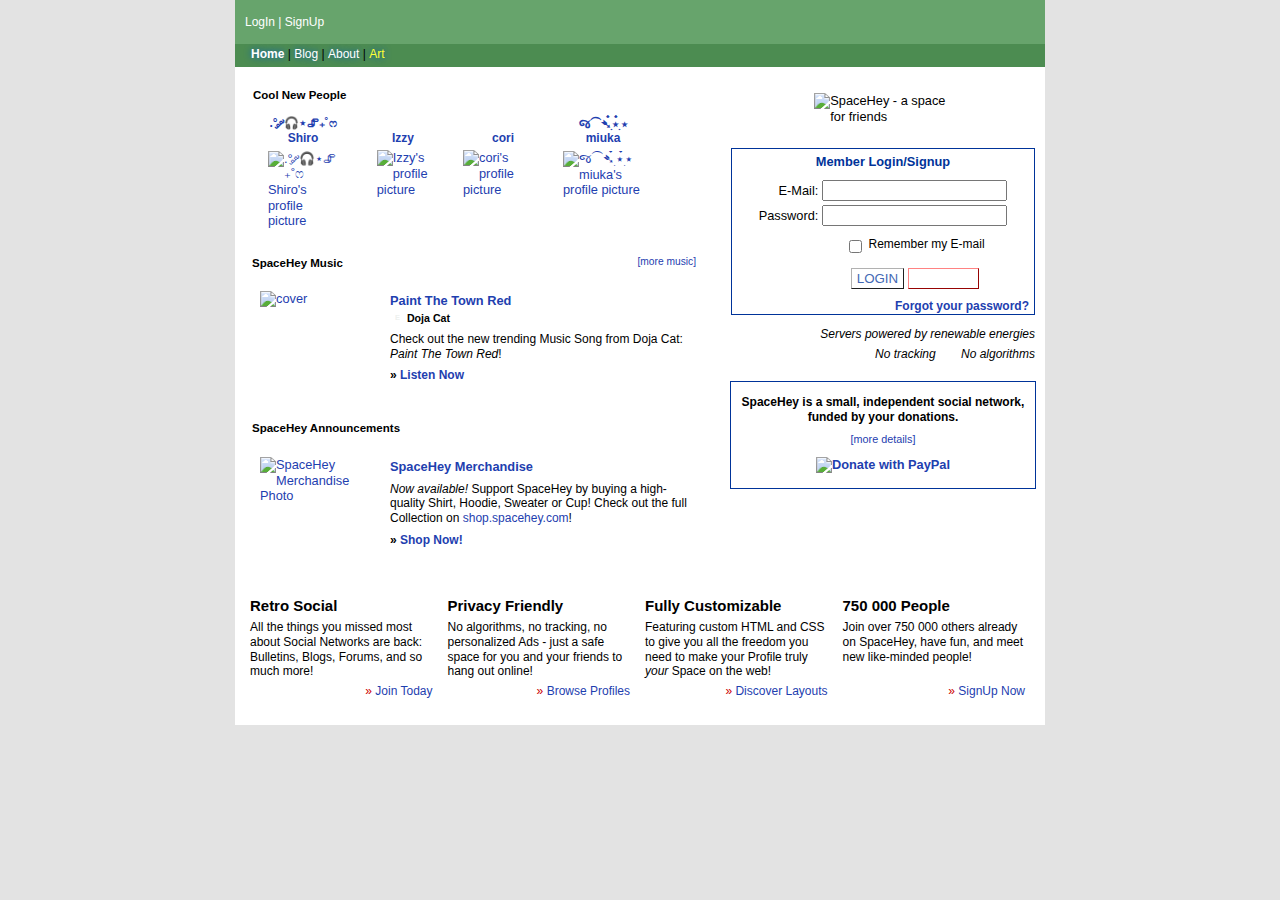
==== index.html @ d5c13c70 "Add files via upload" ====
<!DOCTYPE html>
<html lang="en">

<head>
    <meta charset="UTF-8">
    <meta name="viewport" content="width=device-width, initial-scale=1.0">
    <title>ChatWave</title>
    <link rel="stylesheet" href="style.css">
</head>

<body>
    <div class="container">
        <nav class="">
            <div class="top">
                <!-- LOGO GOES HERE --> 

                
                <div class="right">
         <a
                        href="https://spacehey.com/login">LogIn</a> | <a href="https://spacehey.com/signup">SignUp</a>
                </div>
            </div>
            <ul class="links">
                <li class="active"><a href="https://spacehey.com">Home</a></li>
            
                <li class=""><a href="https://blog.spacehey.com">Blog</a></li>
        
                <li class=""><a href="https://spacehey.com/about">About</a></li>
                <li class="special "><a href="https://spacehey.com/artproject">Art </a></li>
            </ul>
        </nav>
        <main>

            <div class="row home">
                <div class="col w-60 left">
                    <div class="new-people cool">
                        <div class="top">
                            <h4>Cool New People</h4>
                        </div>
                        <div class="inner">
                            <div class="person ">
                                <a href="/profile?id=2048120">
                                    <p>.° ༘🎧⋆🖇₊˚ෆ Shiro</p>
                                </a>
                                <a href="/profile?id=2048120">
                                    <img class="pfp-fallback"
                                        src="https://cdn.spacehey.net/profilepics/2048120_76367fc8b429a48a3761eb9b5599faeb.jpg?token=YeTMiJbLq3IXNSFOeF30-YTPca_h17MbfkDUpRowHTA&amp;expires=1696441827"
                                        alt="       .° ༘🎧⋆🖇₊˚ෆ Shiro's profile picture" loading="lazy"
                                        style="aspect-ratio: 506/577;">
                                </a>
                            </div>
                            <div class="person ">
                                <a href="/profile?id=2048115">
                                    <p>Izzy</p>
                                </a>
                                <a href="/profile?id=2048115">
                                    <img class="pfp-fallback"
                                        src="https://cdn.spacehey.net/profilepics/2048115_82c197226a8396f71a02c48d770df6ad.png?token=TdQsZycDjAIN3IN2GmFtjfQ1FhR-wleka-ARvsVGndU&amp;expires=1696441116"
                                        alt="Izzy's profile picture" loading="lazy" style="aspect-ratio: 841/1280;">
                                </a>
                            </div>
                            <div class="person ">
                                <a href="/profile?id=2048112">
                                    <p>cori</p>
                                </a>
                                <a href="/profile?id=2048112">
                                    <img class="pfp-fallback"
                                        src="https://cdn.spacehey.net/profilepics/2048112_8a1ff88d1487cd061f3337055797cbff.jpg?token=tKjZxolqQvlxN0RHa3K9G4VCw0I8taYu0iXeh86ezY4&amp;expires=1696441250"
                                        alt="cori's profile picture" loading="lazy" style="aspect-ratio: 1/1;">
                                </a>
                            </div>
                            <div class="person ">
                                <a href="/profile?id=2048107">
                                    <p>જ⁀➴๋࣭ ⭑๋࣭ ⭑ miuka</p>
                                </a>
                                <a href="/profile?id=2048107">
                                    <img class="pfp-fallback"
                                        src="https://cdn.spacehey.net/profilepics/2048107_8e593bd131e3c8d901274c49c9c6f246.jpg?token=NCGLLhrSsnpsQ0UXx98KO2MPZ852Ai385l9K06k4wHk&amp;expires=1696440265"
                                        alt="જ⁀➴๋࣭ ⭑๋࣭ ⭑ miuka's profile picture" loading="lazy"
                                        style="aspect-ratio: 184/183;">
                                </a>
                            </div>
                            <div class="view-more d-hide">
                                <a href="/browse?view=new">
                                    <p>[view more]</p>
                                </a>
                            </div>
                        </div>
                    </div>
                    <div class="music">
                        <div class="heading">
                            <h4>SpaceHey Music</h4>
                            <a class="more" href="/topmusic">[more music]</a>
                        </div>
                        <div class="inner">
                            <div class="cover">
                                <a href="/topmusic">
                                    <img src="https://external-media.spacehey.net/media/s-ws7O3nc_0jGQrc06jNdRnuEeRCltymVsqBj6VGtFbs=/https://is1-ssl.mzstatic.com/image/thumb/Music126/v4/f6/b9/54/f6b95454-c286-e9b0-9960-82fd8eae8264/196871274104.jpg/200x200bb.jpg"
                                        alt="cover" loading="lazy">
                                </a>
                            </div>
                            <div class="details">
                                <h4><a href="/topmusic">Paint The Town Red</a></h4>
                                <h5>
                                    <span class="ex" title="Explict">E</span>Doja Cat
                                </h5>
                                <p>
                                    Check out the new trending Music Song from Doja Cat: <i>Paint The Town Red</i>!
                                </p>
                                <p><b>» <a href="/topmusic">Listen Now</a></b></p>
                            </div>
                        </div>
                    </div>
                    <div class="specials">
                        <div class="heading">
                            <h4>SpaceHey Announcements</h4>
                        </div>
                        <div class="inner">
                            <div class="image">
                                <a href="https://shop.spacehey.com/">
                                    <img src="https://static.spacehey.net/img/shop/slides/merch1.jpg"
                                        alt="SpaceHey Merchandise Photo" loading="lazy">
                                </a>
                            </div>
                            <div class="details" lang="en">
                                <h4><a href="https://shop.spacehey.com/">SpaceHey Merchandise</a></h4>
                                <p><i>Now available!</i> Support SpaceHey by buying a high-quality Shirt, Hoodie,
                                    Sweater or Cup! <span class="m-hide">Check out the full Collection on <a
                                            href="https://shop.spacehey.com/">shop.spacehey.com</a>!</span></p>
                                <p><b>» <a href="https://shop.spacehey.com/">Shop Now!</a></b></p>
                            </div>
                        </div>
                    </div>
                </div>
                <div class="col right">
                    <div class="welcome">
                        <img class="logo-fallback" src="https://static.spacehey.net/img/logo_optimized.svg"
                            alt="SpaceHey - a space for friends" style="aspect-ratio: 55/14;">
                    </div>
                    <div class="box">
                        <h4>Member Login/Signup</h4>
                        <form action="https://auth.spacehey.com" method="post" name="theForm" id="theForm">
                            <input name="client_id" type="hidden" value="web">
                            <table>
                                <tbody>
                                    <tr class="email">
                                        <td class="label"><label for="email">E-Mail:</label></td>
                                        <td class="input"><input type="email" name="email" id="email"
                                                autocomplete="email" value="" required=""></td>
                                    </tr>
                                    <tr class="password">
                                        <td class="label"><label for="password">Password:</label></td>
                                        <td class="input"><input name="password" type="password" id="password"
                                                autocomplete="current-password" required=""></td>
                                    </tr>
                                    <tr class="remember">
                                        <td></td>
                                        <td>
                                            <input type="checkbox" name="remember" value="yes" id="checkbox">
                                            <label for="checkbox">Remember my E-mail</label>
                                        </td>
                                    </tr>
                                    <tr class="buttons">
                                        <td></td>
                                        <td>
                                            <button type="submit" class="login_btn" name="action"
                                                value="login">Login</button>
                                            <button type="submit" class="signup_btn" name="action" value="signup">Sign
                                                Up!</button>
                                        </td>
                                    </tr>
                                </tbody>
                            </table>
                        </form>
                        <a class="forgot" href="/reset">Forgot your password?</a>
                    </div>

                    <div class="value-info">
                        <p>
                            <i>
                                <img src="https://static.spacehey.net/icons2/plant.png" class="icon" aria-hidden="true"
                                    loading="lazy" alt=""> Servers powered by renewable energies
                            </i>
                        </p>
                        <p>
                            <i>
                                <img src="https://static.spacehey.net/icons2/lock.png" class="icon" aria-hidden="true"
                                    loading="lazy" alt=""> No tracking
                                <img src="https://static.spacehey.net/icons2/do_not_disturb.png" class="icon"
                                    aria-hidden="true" loading="lazy" alt=""> No algorithms
                            </i>
                        </p>
                    </div>

                    <div class="indie-box">
                        <p>
                            SpaceHey is a small, independent social network, funded by your donations.
                        </p>
                        <p>
                            <a href="/support" class="more-details">[more details]</a>
                        </p>
                        <a class="donate-link" href="https://www.paypal.com/donate/?hosted_button_id=N8SEE3KK4C538"
                            target="_blank" rel="noopener">
                            <img class="donate-btn" src="https://static.spacehey.net/img/paypal_donate_with_cards.png"
                                loading="lazy" title="PayPal - The safer, easier way to pay online!"
                                alt="Donate with PayPal">
                        </a>
                    </div>

                </div>
            </div>
            <div class="row info-area">
                <div class="col info-box">
                    <h3>Retro Social</h3>
                    <p>All the things you missed most about Social Networks are back: Bulletins, Blogs, Forums, and so
                        much more!</p>
                    <p class="link">» <a href="/signup" title="Join SpaceHey Today">Join Today</a></p>
                </div>
                <div class="col info-box">
                    <h3>Privacy Friendly</h3>
                    <p>No algorithms, no tracking, no personalized Ads - just a safe space for you and your friends to
                        hang out online!</p>
                    <p class="link">» <a href="/browse" title="Browse SpaceHey Profiles">Browse Profiles</a></p>
                </div>
                <div class="col info-box">
                    <h3>Fully Customizable</h3>
                    <p>Featuring custom HTML and CSS to give you all the freedom you need to make your Profile truly
                        <i>your</i> Space on the web!</p>
                    <p class="link">» <a href="https://layouts.spacehey.com"
                            title="Discover custom SpaceHey Layouts">Discover Layouts</a></p>
                </div>
                <div class="col info-box">
                    <h3>750 000 People</h3>
                    <p>Join over 750 000 others already on SpaceHey, have fun, and meet new like-minded people!</p>
                    <p class="link">» <a href="/signup" title="Sign Up for SpaceHey">SignUp Now</a></p>
                </div>
            </div>

        </main>
        
    </div>
    <script src="script.js"></script>
</body>

</html>
---- style.css ----
*{
    box-sizing: border-box;
  }
  html{
    line-height: 1.225;
  }
  html, body{
    margin: 0;
    padding: 0;
  }
  body{
    background-color: #e3e3e3;
    font-family: verdana, arial, sans-serif, helvetica;
  }
  .container{
    width: 810px;
    max-width: 100%;
    margin: 0 auto 10px;
  }
  time.ago{
    opacity: 0;
  }
  .soon{
    opacity: 0.7;
  }
  details summary{
    cursor: pointer;
    user-select: none;
  }
  a{
    color: #1E40AF;
    text-decoration: none;
  }
  a:hover,
  a:active,
  .blog-entry .kudos-btn:hover,
  .blog-entry .kudos-btn:active{
    color: #c00;
    text-decoration: underline;
  }
  p, ol li, ul:not(nav .links):not(footer .links) li{
    font-size: 0.875em;
    font-size: max(0.875em, 12px);
  }
  ol li ol li{
    font-size: 100%;
  }
  ul{
    padding-left: 20px;
  }
  nav{
    color: white;
    font-size: 72%;
    font-size: max(72%, 12px);
  }
  .nav-info{
    background: #f9c56c;
    color: black;
    padding: 12px 10px;
    font-weight: bold;
  }
  .nav-info p{
    margin: 0;
  }
  .nav-info.light{
    background: #fcdbb8;
    background: var(--even-lighter-orange);
  }
  nav .top{
    background: #67A46C;
    padding: 15px 10px 14px 10px;
    display: flex;
    position: relative;
  }
  nav .top a{
    text-decoration: none;
    color: inherit;
  }
  nav .top a:hover{
    text-decoration: underline;
  }
  nav .top div{
    display: inline-block;
    vertical-align: top;
  }
  nav .top .left a{
    text-decoration: none;
    color: inherit;
  }
  nav .top .left img{
    margin: 0 0 0 6px;
  }
  nav .top .left .logo{
    width: 165px;
    height: 42px;
  }
  nav .top .left .logo.april-fools:hover{
    animation: rotate 6s infinite linear;
  }
  @keyframes rotate{
    from{
      transform: rotate(0deg);
    }
    to{
      transform: rotate(-359deg);
    }
  }
  nav .top .left .christmas,
  nav .top .left .special-icon{
    height: 42px;
    width: auto;
  }
  nav .top .center{
    text-align: center;
    flex: 1;
  }
  nav .top .center form{
    margin-top: -2px;
    width: 100%;
  }
  nav .top .right{
    text-align: right;
  }
  nav .top .right .support-right{
    margin-top: 5px;
  }
  nav .links{
    background-color: #4c8c51;
    padding: 3.5px 16px;
  }
  nav .links .icon{
    vertical-align: -0.41em;
  }
  nav .links,
  footer .links{
    margin: 0;
    list-style: none;
  }
  footer .links{
    font-size: 0.875em;
    margin: 16px 0 5px 0;
    padding: 0;
    text-align: center;
  }
  nav .links li,
  footer .links li{
    display: inline-block;
  }
  nav .links li.active a{
    font-weight: bold;
  }
  nav .links li:not(:last-child)::after,
  footer .links li:not(:last-child)::after{
    content: " | ";
    color: black;
  }
  nav .links li{
    min-height: 1.4em;
  }
  nav .links a{
    text-decoration: none;
    color: white;
    text-shadow: 0 0 7px #095DC3; /*to improve the color contrast*/
    font-size: 0.98em;
    font-size: max(0.98em, 12px);
  }
  nav .links a:hover{
    text-decoration: underline;
    color: #040c5c;
  }
  nav .links .special a{
    color: #ffff33;
  }
  main{
    background: white;
    color: black;
    padding: 6px 0px;
    font-size: 80%;
  }
  main .left,
  main .right{
    padding: 10px;
  }
  footer{
    text-align: center;
    font-size: 70%;
    margin: 10px 0 10px;
    padding: 10px 5px;
    background-color: #e3e3e3;
    background-color: var(--gray);
  }
  footer img{
    display: inline-block;
    vertical-align: middle;
  }
  footer p{
    vertical-align: middle;
    margin: 10px 0 5px 0;
    font-size: 90%;
  }
  footer .copyright{
    font-size: 80%;
    text-decoration: underline;
    text-decoration-thickness: 0.5px;
  }
  .welcome{
    background: #34D399;
    background: var(--green);
    background-position: center center;
    background-size: cover;
    padding: 5px;
    margin: 0 0 10px 0;
  }
  .welcome img{
    margin: 5px auto;
    height: 35px;
    max-width: 100%;
    display: block;
  }
  .welcome.standalone{
    margin: 0 auto 15px auto;
    width: 300px;
  }
  .indie-box{
    outline: 1px solid #039;
    border: 8px solid var(--even-lighter-blue);
    margin: 20px 0 10px 0;
    padding: 5px 5px 15px 5px;
    text-align: center;
    font-weight: bold;
  }
  .indie-box p{
    margin: 8px 0 0 0;
  }
  .indie-box .more-details{
    font-size: 90%;
    font-weight: normal;
  }
  .indie-box .donate-link{
    display: block;
  }
  .indie-box .donate-btn{
    width: 135px;
    max-width: 100%;
    margin-top: 10px;
    aspect-ratio: 147/47;
  }
  .box{
    text-align: center;
    border: 1px solid #039;
    margin: 0 0 10px 0;
    padding: 5px 5px 15px 5px;
    color: #039;
  }
  .box.standalone{
    width: 300px;
    max-width: 100%;
    margin: 0 auto;
  }
  .box h4,
  .box p{
    margin: 0;
    padding: 0;
  }
  .box td.label{
    min-width: 61px;
  }
  .box label{
    color: black;
  }
  .box form table{
    margin-left: auto;
    margin-right: auto;
    max-width: 100%;
  }
  .box .remember td,
  .box .buttons td{
    padding-bottom: 8px;
  }
  .box .email td,
  .box .password td{
    text-align: right;
  }
  .box .email input,
  .box .password input{
    width: 100%;
    max-width: 100%;
  }
  .box .email td{
    padding-top: 8px;
  }
  .box .password td{
    padding-bottom: 8px;
  }
  .box .remember,
  .box .forgot{
    font-size: 80%;
    font-size: max(80%, 12px);
  }
  .box .remember label{
    vertical-align: top;
  }
  .box .forgot{
    float: right;
    text-align: right;
    font-weight: bold;
    display: block;
  }
  .box button{
    text-transform: uppercase;
    padding: 2px 5px;
    cursor: pointer;
    border-width: 1px;
    border-style: solid;
  }
  .login_btn{
    background: white;
    border-color: #B1B1B1 #1F1F1F #1F1F1F #B1B1B1;
    color: #4368B4;
  }
  .signup_btn,
  .login_btn.standalone{
    font-weight: bold;
    background: #ED0707;
    background: var(--dark-orange);
    border-color: #ff8282 #960303 #960303 #ff8282;
    color: white;
  }
  .login_btn.standalone,
  .signup_btn.standalone{
    width: 100%;
  }
  .home .new-people,
  .user-home .new-people,
  .home .spa{
    margin-right: 8px;
  }
  .invite-tip{
    font-size: 0.8em;
    display: inline-block;
    margin: 0;
  }
  
  .value-info .icon{
    height: 1.2em;
    width: 1.2em;
    vertical-align: -0.25em;
    margin-left: .3em;
  }
  .value-info p{
    text-align: right;
  }
  .value-info p:not(:first-child){
    margin-top: 5px;
  }
  .value-info p:not(:last-child){
    margin-bottom: 5px;
  }
  
  .new-people{
    border: 1px solid #f9c56c;
    border: 1px solid var(--light-orange);
  }
  .new-people .top{
    background-color: #f9c56c;
    background-color: var(--light-orange);
    overflow-wrap: break-word;
    word-break: break-word;
  }
  .new-people .top,
  .new-people .inner{
    padding: 4px 8px;
  }
  .new-people h4,
  .new-people p{
    margin: 0;
    padding: 0;
  }
  .new-people p{
    font-weight: bold;
    width: 100%;
    text-align: center;
    overflow-wrap: break-word;
    word-break: break-word;
  }
  .new-people.cool .inner{
    display: flex;
    overflow-x: auto;
  }
  .new-people .person{
    margin: 5px 10px;
    width: 80px;
    min-height: 100px;
    display: inline-block;
    align-self: flex-end;
  }
  .new-people .person img:not(.icon){
    max-width: 80px;
    max-height: 80px;
    margin: 5px auto 0 auto;
    display: block;
  }
  .new-people .view-more{
    margin: 5px 10px;
    min-width: 80px;
    min-height: 100px;
    display: inline-block;
    display: flex;
    justify-content: center;
    align-items: center;
  }
  .spa{
    border: 2px solid #BFDBFE;
    border: 2px solid var(--even-lighter-blue);
    margin: 14px 0 3px 0;
  }
  .spa .heading{
    background: #BFDBFE;
    background: var(--even-lighter-blue);
    padding: 2px 7px;
  }
  .spa.orange{
    border: 2px solid #f9c56c;
    border: 2px solid var(--light-orange);
  }
  .spa.orange .heading{
    background: #f9c56c;
    background: var(--light-orange);
  }
  .spa .heading h4{
    margin: 0;
    display: inline-block;
  }
  .spa:not(.specials) .inner{
    padding: 6px 5px 3px 5px;
  }
  .spa:not(.specials) .inner img{
    width: 100%;
    cursor: pointer;
  }
  .spa.specials .inner .details{
    min-height: 106px;
    margin-right: 0;
  }
  .user-home .spa.specials .inner .details{
    font-size: 97%;
  }
  .music .heading,
  .specials .heading,
  .bulletin-preview .heading,
  .blog-sub-preview .heading{
    background: #BFDBFE;
    background: var(--even-lighter-blue);
    padding: 5px 7px;
    margin: 10px 8px 10px 0;
  }
  .spa.specials .heading{
    margin: 0 0 5px 0;
  }
  .spa.specials .inner{
    padding: 6px 13px 10px 13px;
  }
  .user-home .specials:not(.spa) .heading,
  .user-home .bulletin-preview .heading,
  .user-home .blog-sub-preview .heading{
    margin: 25px 0 10px 0;
  }
  .user-home .specials.spa{
    margin-top: 25px;
  }
  .user-home .blog-sub-preview{
    margin-bottom: 18px;
  }
  .user-home .blog-sub-preview .blog-entries{
    padding: 0 7px;
  }
  .music .heading a.more,
  .specials .heading a.more,
  .friends .heading a.more,
  .new-people .top a.more,
  .bulletin-preview .heading a.more,
  .blog-sub-preview .heading a.more,
  .spa .heading .spa-info{
    float: right;
    margin-top: 1px;
    font-size: 80%;
  }
  .music .heading h4,
  .specials .heading h4,
  .new-people .top h4,
  .bulletin-preview .heading h4,
  .blog-sub-preview .heading h4{
    margin: 0;
    font-size: 0.9em;
    display: inline-block;
  }
  .bulletin-preview table{
    margin-bottom: 15px;
  }
  .music .inner,
  .specials .inner{
    padding: 6px 15px 10px 15px;
    min-height: 120px;
  }
  .music .inner .cover,
  .specials .inner .image{
    float: left;
    margin: 0 20px 5px 0;
    display: block;
  }
  .music .inner .cover img,
  .specials .inner .image img{
    width: 110px;
    max-width: 100%;
    display: block;
    aspect-ratio: 1/1;
  }
  .specials .inner .image.tall img{
    width: auto;
    height: 110px;
    aspect-ratio: unset;
  }
  .music .inner .details,
  .specials .inner .details{
    margin: 0 7px 0 0;
    display: block;
  }
  .music .inner .details h4,
  .specials .inner .details h4{
    margin: 2px 0 0 0;
  }
  .specials .inner h4.inner-heading{
    margin: 0 0 10px 0;
  }
  .music .inner .details h5,
  .specials .inner .details h5{
    margin: 3px 0 0 0;
  }
  .music .inner .details p,
  .specials .inner .details p{
    margin: 7px 0 0 0;
  }
  .info-area{
    padding: 10px;
    width: 100%;
  }
  .info-box{
    border: 1px solid #1E40AF;
    border: 1px solid var(--darker-blue);
    background: #BFDBFE;
    background: var(--even-lighter-blue);
    padding: 5px 5px 30px 5px;
    position: relative;
  }
  .info-box:not(:last-child){
    border-right-width: 0px;
  }
  .info-box p{
    font-size: 90%;
    font-size: max(90%, 12px);
    margin: 0;
  }
  .info-box h3{
    color: #1E40AF;
    color: var(--darker-blue);
    margin: 0;
    margin-bottom: 5px;
  }
  .info-box .link{
    text-align: right;
    margin-top: 10px;
    position: absolute;
    bottom: 10px;
    right: 10px;
  }
  .info-box .link:not(a){
    color: #c00;
  }
  .updates{
    padding: 0;
    margin: 0;
    list-style: none;
  }
  .updates li{
    margin: 0 0 10px 0;
    display: list-item;
    list-style-type: "Â»";
    padding-inline-start: 1ch;
  }
  
  .profile h1{
    font-size: 1.5em;
    margin: 0 0 10px 0;
  }
  .general-about .profile-pic{
    display: block;
    float: left;
    margin: 0 15px 8px 0;
    height: 160px;
  }
  .general-about .profile-pic img{
    max-width: 160px;
    max-height: 160px;
  }
  .general-about .details{
    display: block;
  }
  .general-about .details.below{
    width:100%;
    display: inline-block;
  }
  .profile .mood{
    width: 100%;
    display: inline-block;
  }
  .profile .mood p{
    margin: 0 0 8px 0;
  }
  .profile .contact,
  .profile .url-info,
  .profile .table-section,
  .setting-section,
  .home-actions{
    width: 100%;
    border: 2px solid #60A5FA;
    border: 2px solid var(--lighter-blue);
    margin: 10px 0;
  }
  .setting-section{
    margin: 15px 0;
  }
  .profile .contact .heading,
  .profile .table-section .heading,
  .setting-section .heading,
  .home-actions .heading{
    background: #60A5FA;
    background: var(--lighter-blue);
    color: white;
    padding: 2px 7px;
  }
  .profile .contact .heading h4,
  .profile .table-section .heading h4,
  .profile .blurbs .heading h4,
  .profile .friends .heading h4,
  .blog-entry .comments .heading h4,
  .bulletin .comments .heading h4,
  .home-actions .heading h1,
  .setting-section .heading h4,
  .statistics .heading h4{
    margin: 0;
    display: inline-block;
  }
  .profile .contact .f-row{
    margin: 7px;
    font-weight: bold;
    font-size: 0.875em;
  }
  .profile .url-info{
    padding: 4px 7px;
  }
  .profile .url-info p{
    font-size: 100%;
    margin: 0;
    word-break: break-all;
  }
  .profile .url-info.view-full-profile{
    text-align: center;
  }
  table.details-table{
    width: 100%;
  }
  .details-table td:first-child{
    background: #BFDBFE;
    background: var(--even-lighter-blue);
    color: #1D4ED8;
    color: var(--logo-blue);
    font-weight: bold;
    width: 33%;
  }
  .details-table td{
    background: #DBEAFE;
    background: var(--lightest-blue);
    vertical-align: top;
  }
  .details-table.left-big td:first-child{
    width: unset;
  }
  .details-table.left-big td{
    width: 33%;
  }
  .details-table td p{
    margin: 0;
    overflow-wrap: break-word;
    word-break: break-word;
  }
  
  .details-table td *{
    max-width: 100%;
  }
  .profile .blurbs{
    margin: 20px 0;
  }
  .profile .blurbs .heading,
  .profile .friends .heading{
    background: #f9c56c;
    background: var(--light-orange);
    color: #ED0707;
    color: var(--dark-orange);
    padding: 2px 7px;
  }
  .blog-entry .comments .heading,
  .bulletin .comments .heading{
    padding: 10px 7px;
    border-top: 2px solid rgba(0, 0, 0, 0.4);
    margin-top: 10px;
  }
  .blog-category .right h2{
    overflow-wrap: break-word;
    word-break: break-word;
  }
  .edit-link{
    font-size: 90%;
  }
  .edit-link.right-side{
    text-align: right;
    margin: 3px 5px 4px 5px;
  }
  
  .settings-sessions-table{
    margin: 10px 0 0 0;
    width: 100%;
    text-align: left;
    overflow-x: auto;
    white-space: nowrap;
  }
  
  .logout-btn,
  .blog-entry .kudos-btn{
    background: none !important;
    border: none;
    padding: 0 !important;
    cursor: pointer;
    user-select: text;
    text-decoration: none;
    color: #1E40AF;
    color: var(--darker-blue);
  }
  .logout-btn,
  .logout-form{
    color: white;
    display: inline-block;
    font-size: 100%;
  }
  .logout-btn{
    font-family: revert;
  }
  .logout-btn:hover,
  .logout-btn:active{
    color: inherit;
    text-decoration: underline;
  }
  .profile .blurbs .inner,
  .profile .friends .inner,
  .blog-entry .comments .inner,
  .bulletin .comments .inner,
  .setting-section .inner{
    padding: 7px;
  }
  .setting-section .inner p:last-child{
    margin-bottom: 0;
  }
  .profile .blurbs .section{
    margin-bottom: 14px;
  }
  .profile .blurbs .section h4{
    margin: 0;
    color: #ED0707;
    color: var(--dark-orange);
  }
  .profile .blurbs .section p,
  .profile .friends p,
  .blog-entry .comments p,
  .bulletin .comments p{
    margin: 0 0 8px 0;
  }
  .profile .friends .person{
    width: 105px;
    display: inline-block;
    padding: 0 10px 15px 0;
  }
  .profile .friends .person p{
    color: #666666;
    font-weight: bold;
    width: 100%;
    overflow-wrap: break-word;
    word-break: break-word;
    font-size: 100%;
    text-align: center;
  }
  .profile .friends .person img:not(.icon){
    max-width: 95px;
    max-height: 95px;
    display: block;
    margin: 0 auto;
  }
  .count{
    color: #D32626;
  }
  .comment-replies{
    padding: 0 5px;
    border: 5px solid white;
    margin-top: 10px;
  }
  .comment-reply{
    padding: 10px 5px;
  }
  .comment-reply:not(:first-child){
    border-top: 1px solid black;
  }
  .comment-reply p{
    margin: 0;
  }
  table.comments-table,
  table.music-table,
  table.bulletin-table,
  table.forum-table,
  table.groups-table{
    width: 100%;
    overflow-wrap: break-word;
    word-break: break-word;
  }
  table.forum-table,
  table.groups-table,
  table.bulletin-table{
    border-collapse: collapse;
    border-spacing: 0;
  }
  .forum-table th,
  .forum-table td,
  .groups-table th,
  .groups-table td,
  .bulletin-table th,
  .bulletin-table td{
    border: 1px solid black;
    padding: 7px;
  }
  .forum-table th.subject,
  .forum-table td.subject,
  .groups-table th.name,
  .groups-table td.name{
    width: 100%;
  }
  .groups-table td.name{
    text-align: left;
    vertical-align: top;
  }
  .groups-table td.name p{
    margin: 3px 10px;
  }
  .forum-table th:not(.subject),
  .forum-table td:not(.subject),
  .groups-table th:not(.name),
  .groups-table td:not(.name){
    width: auto;
    white-space: nowrap;
  }
  .comments-table p,
  .music-table p,
  .bulletin-table p,
  .forum-table p,
  .groups-table p{
    font-size: 100%;
  }
  .bulletin-table .user-info{
    width: 34%;
  }
  .forum-table .user-info{
    width: 70px;
    max-height: 70px;
    padding: 0;
  }
  .forum-table .user-info .profile-pic{
    max-width: 70px;
    max-height: 70px;
    vertical-align: bottom; /* to hide gap from link */
  }
  .forum-table tr.topic-closed{
    opacity: 0.8;
    font-style: italic !important;
  }
  .forum-table th.subject,
  .forum-table td.subject{
    position: relative;
  }
  .forum-table .pinned{
    font-size: 0.8em;
    color: #332c25;
    margin-top: 2.4px;
    display: inline-block;
    font-weight: bold;
    font-style: italic;
    position: absolute;
    top: 2px;
    left: 4px;
  }
  .forum-table .pinned .icon{
    height: 1.3em;
    width: 1.3em;
    vertical-align: top;
  }
  .topic-closed-message{
    overflow: hidden;
    text-align: center;
    color: #545454;
    color: var(--darker-gray);
  }
  .topic-closed-message h5{
    margin: 18px 0 0 0;
    font-weight: normal;
  }
  .topic-closed-message h3{
    margin: 4px 0 27px 0;
  }
  .topic-closed-message a{
    color: black;
  }
  .groups-table .group-info{
    width: 90px;
    max-height: 90px;
    padding: 0;
  }
  .groups-table .group-info .group-pic{
    max-width: 90px;
    max-height: 90px;
    vertical-align: bottom; /* to hide gap from link */
  }
  .bulletin-table p{
    margin: 5px 0;
  }
  .bulletin-table:not(.preview) .user-info p{
    margin: 0 0 5px 0;
  }
  .bulletin-table td.subject{
    width: 100%;
  }
  .bulletin-table td:not(.subject):not(.user-info){
    white-space: nowrap;
  }
  .bulletin-table td{
    text-align: center;
    vertical-align: top;
    overflow-wrap: break-word;
    word-break: break-word;
  }
  .forum-table td,
  .groups-table td{
    text-align: center;
    overflow-wrap: break-word;
    word-break: break-word;
  }
  .forum-table td.reply-count,
  .groups-table td.member-count{
    font-size: 110%;
  }
  .comments-table td:first-child,
  .music-table td:first-child{
    background: #f9c56c;
    background: var(--light-orange);
    text-align: center;
    font-weight: bold;
    width: 38%;
  }
  .comments-table td,
  .music-table td{
    background: #fcdbb8;
    background: var(--even-lighter-orange);
    vertical-align: top;
  }
  .comments-table td:first-child img:not(.icon){
    width: 90px;
    max-width: 100%;
    max-height: 200px;
  }
  .bulletin-table td:first-child img:not(.icon){
    width: 80px;
    max-width: 100%;
    max-height: 150px;
  }
  .comments-table td pre,
  .music-table td pre{
    white-space: pre-wrap;
  }
  .comments-table td *,
  .bulletin-table td *{
    max-width: 100%;
  }
  .comments-table .report{
    font-size: 0.7em;
    float: right;
    margin: 8px 5px !important;
  }
  .comments-table .pinned{
    font-size: 0.8em;
    float: right;
    color: #332c25;
    margin-top: 2.4px;
    font-weight: bold;
    font-style: italic;
  }
  .comments-table .pinned .icon{
    height: 1.3em;
    width: 1.3em;
    vertical-align: top;
  }
  .music-table .cover{
    width: 140px;
    max-width: 100%;
  }
  .music-table .copyright{
    font-size: 58%;
    opacity: 0.8;
  }
  .music-table .music-button,
  .featured-playlist .music-button{
    text-decoration: none;
  }
  .music-table .music-button img,
  .featured-playlist .music-button img{
    width: 115px;
    max-width: 100%;
    display: inline-block;
  }
  .featured-playlist{
    width: 100%;
    background: #ffdcba;
    padding: 6px 10px;
    overflow: auto;
    margin-bottom: 10px;
  }
  .featured-playlist a{
    text-decoration: none;
    color: inherit;
  }
  .featured-playlist .sponsored{
    margin: -10px 0 5px 0;
    opacity: 0.5;
    font-size: 55%;
  }
  .featured-playlist h2,
  .featured-playlist h4{
    margin: 5px 0;
  }
  .featured-playlist .text{
    float: left;
    margin: 10px 20px 10px 0;
  }
  .featured-playlist .music-button img{
    float: right;
    margin: 15px 0 0 0;
    width: 130px;
  }
  .notification-overview p{
    margin: 7px;
    font-weight: bold;
  }
  .notification-overview{
    border-bottom: 2px solid #60A5FA;
    border-bottom: 2px solid var(--lighter-blue);
  }
  .notifications-list form{
    display: inline-block;
  }
  .text-red,
  .text-red a{
    color: #ED0707;
    color: var(--dark-orange);
  }
  .text-green,
  .text-green a{
    color: #059669;
    color: var(--dark-green);
  }
  .text-yellow,
  .text-yellow a{
    color: #dbae2e;
    color: var(--strange-yellow);
  }
  
  .center-container{
    text-align: center;
    padding: 20px 10px 40px 10px;
    margin: 0 auto;
  }
  .center-container img{
    max-width: 100%;
  }
  
  .home-actions{
    background: #DBEAFE;
    background: var(--lightest-blue);
    font-weight: bold;
  }
  .home-actions .more-options{
    width: 100%;
    display: inline-block;
    padding: 0 5px;
  }
  .statistics{
    border: 1.4px solid black;
    text-align: center;
    font-weight: bold;
    width: 150px;
    max-width: 100%;
    margin: 15px 0;
  }
  .statistics .heading{
    background: #1E40AF;
    background: var(--darker-blue);
    color: white;
    padding: 2px 7px;
  }
  .user-home .top-row{
    margin-top: 10px;
  }
  .user-home .blog-preview h4{
    margin: 0 0 10px 0;
  }
  .user-home .blog-preview p{
    overflow-wrap: break-word;
    word-break: break-word;
  }
  .user-home .new-people{
    margin: 14px 0;
  }
  
  .legal .changed h5{
    margin: 20px 0 5px 0;
  }
  .legal .changed details{
    margin: 5px 0 20px 0;
    font-size: 0.8em;
  }
  
  .simple-container{
    margin: 0 auto 30px auto;
    width: 600px;
    padding: 0 8px;
    max-width: 100%;
  }
  .edit-info{
    background: #DBEAFE;
    background: var(--lightest-blue);
    border: 1px solid #60A5FA;
    border: 1px solid var(--lighter-blue);
    width: 100%;
    padding: 5px;
    overflow-wrap: break-word;
    word-break: break-word;
  }
  .error,
  .success,
  .info{
    background: #FF0000;
    background: var(--red);
    color: white;
    padding: 8px 5px;
    margin: 10px 0;
  }
  .success{
    color: black;
    background: #E6F8DD;
    background: var(--light-green);
    border: 1.5px solid #A0C99C;
    border: 1.5px solid var(--medium-green);
  }
  .info{
    color: black;
    background: #DBEAFE;
    background: var(--lightest-blue);
    border: 1.5px solid #60A5FA;
    border: 1.5px solid var(--lighter-blue);
  }
  .twofa-info{
    max-width: 400px;
    margin: 40px auto 10px auto;
  }
  .big_textarea{
    width: 100%;
    height: 170px;
  }
  .profile-info{
    border: 2px solid rgba(0,0,0,0.7);
    display: flex;
    align-items: center;
    justify-content: center;
    padding: 15px 5px;
    margin-bottom: 10px;
  }
  .profile-info .inner{
    font-weight: bold;
    text-align: center;
  }
  .credits p,
  .about p{
    line-height: 145%;
    margin: 0 0 15px 0;
  }
  .credits h2,
  .credits h4,
  .about h2,
  .about h3{
    margin: 15px 0 4px 0;
  }
  .ex{
    font-size: 0.7em;
    background: #545454;
    background: var(--darker-gray);
    opacity: 0.7;
    padding: 1px 5px;
    border-radius: 2px;
    color: #E8ECE9;
    font-weight: bold;
    margin: 0 2px 0 0;
    vertical-align: 2px;
  }
  .pagination{
    width: 100%;
    margin: 15px 0 5px 0;
    min-height: 20px;
  }
  .pagination .next{
    float: right;
  }
  .blog-entries .entry{
    background: #BFDBFE;
    background: var(--even-lighter-blue);
    padding: 8px 10px;
    margin: 0 0 15px 0;
    overflow-wrap: break-word;
    word-break: break-word;
  }
  .blog-entries .entry .publish-date{
    margin: 0;
    font-weight: bold;
    font-size: 0.7em;
  }
  .blog-entries .entry .pinned{
    float: right;
  }
  .blog-entries .entry .inner{
    padding: 5px 10px;
  }
  .blog-entries .entry .inner .title{
    margin: 4px 0 4px 0;
  }
  .blog-entries .entry .inner .title a{
    color: inherit;
    text-decoration: none;
  }
  .blog-entries .entry .inner .category{
    margin: 2px 0 8px 0;
    font-size: 0.75em;
  }
  .blog-entries .entry .inner p{
    margin: 6px 0;
  }
  .blog-entry .profile-pic img,
  .bulletin .profile-pic img{
    max-width: 110px;
    max-height: 110px;
  }
  .blog-preview p .pinned .icon{
    margin: 0 5px 0 0;
    height: 0.85rem;
    width: 0.85rem;
    vertical-align: -0.2em;
  }
  .blog-entry .content,
  .bulletin .content,
  .topic-box .content,
  .reply-box .content{
    padding: 0 10px 0 0;
    overflow: hidden;
    overflow-wrap: break-word;
    word-break: break-word;
  }
  .blog-entry .content p,
  .bulletin .content p,
  .topic-box .content p,
  .reply-box .content p{
    font-size: 1em;
  }
  .blog-entry .content pre,
  .bulletin .content pre,
  .topic-box .content pre,
  .reply-box .content pre{
    white-space: pre-wrap;
  }
  .blog-entry .content *,
  .bulletin .content *,
  .topic-box .content *,
  .reply-box .content *{
    max-width: 100%;
  }
  .blog-entry .title,
  .bulletin .title{
    margin: 3px 0 5px 0;
    overflow-wrap: break-word;
    word-break: break-word;
  }
  .groups-container h4,
  .edit-blog-entry h4,
  .bulletin .right h4{
    margin: 3px 0 5px 0;
    overflow-wrap: break-word;
    word-break: break-word;
  }
  .edit-blog-entry input[type=text],
  .edit-blog-entry textarea,
  .edit-blog-entry .wysiwyg{
    width: 100%;
    margin: 10px 0;
  }
  .edit-group textarea,
  .edit-group .wysiwyg{
    width: 100%;
  }
  .edit-group input[type=text],
  .edit-group textarea,
  .edit-group .wysiwyg{
    margin: 10px 0;
  }
  .wysiwyg_mode button{
    font-size: 0.95em;
  }
  div.wysiwyg{
    width: 100% !important;
  }
  .layout-description .wysiwyg{
    height: 200px;
  }
  .layout-description .wysiwyg iframe{
    min-height: 170px !important;
  }
  .edit-blog-entry textarea,
  .edit-group textarea{
    min-height: 300px;
  }
  .edit-blog-entry label,
  .edit-group label{
    font-weight: bold;
  }
  .group-category-label{
    font-size: 0.7em !important;
  }
  .username-box{ /* https://stackoverflow.com/a/23086377 */
    background-color: #ffffff;
    color: #545454;
    color: var(--darker-gray);
    padding: 4px 1px 3px 4px;
    border: 1px #888888 solid;
    font-size: 9pt;
  }
  .username-box input{
    margin: 0;
  }
  .edit-blog-entry .comments label{
    font-weight: normal;
  }
  .edit-blog-entry .publish,
  .edit-group .publish{
    min-height: 30px;
    margin: 15px 0 10px 0;
  }
  .category-list:not(.discover-groups){
    padding: 20px 4px 4px 4px;
  }
  .category-list ul{
    list-style: none;
    padding: 0;
    margin: 10px 0;
  }
  .category-list li{
    margin-bottom: 5px;
    font-size: 0.9em;
    overflow-wrap: break-word;
    word-break: break-word;
  }
  .category-list.discover-groups ul{
    margin: 0 0 25px 0;
  }
  .category-list.discover-groups li{
    display: inline-block;
    margin-right: 17px;
  }
  .category-list.discover-groups li{
    display: inline-block;
    margin-right: 17px;
  }
  .group-right h1,
  .group-right .description{
    overflow-wrap: break-word;
    word-break: break-word;
  }
  
  .text-link{
    text-decoration: none;
    color: inherit;
  }
  
  @keyframes bgscroll{
      0%{ background-position: 0 center; }
      50%{ background-position: -999px center; }
      100%{ background-position: -0 center; }
  }
  .art_banner{
    background: url('https://static.spacehey.net/img/art_icons_banner.png');
    background-repeat: repeat-x;
    color: #ecf2f9;
    text-align: center;
    animation: bgscroll 40s infinite linear;
    height: 50px;
    width: 100%;
    overflow: hidden;
  }
  .advent-info-link{
    text-decoration: none;
    color: inherit;
  }
  .advent-info{
    background: #EF4444;
    padding: 30px 5px;
    margin: 15px 0 10px 0;
    font-size: 1.4em;
    color: white;
    font-weight: bold;
    text-align: center;
  }
  .advent-grid a{
    text-decoration: none;
    color: inherit;
  }
  .advent-day-box{
    color: white;
    background: #EF4444;
    display: inline-block;
    width: 160px;
    height: 160px;
    max-width: 100%;
    padding: 5px;
    margin: 10px;
    font-weight: bold;
    font-size: 8em;
  }
  .advent-day-box.closed{
    background: #FCA5A5;
    cursor: not-allowed;
  }
  .email-verify-info,
  .account-info{
    margin: 10px 10px 3px 10px;
  }
  .account-info a{
    color: white;
    text-decoration: underline;
  }
  .invite-text{
    width: 100%;
    min-height: 90px;
    resize: vertical;
    font-size: 1.3em;
  }
  .invite-share-links a:hover{
    text-decoration: none;
    color: inherit;
  }
  .invite-share-links a:hover img{
    transform: scale(1.3);
  }
  .rss-list > li{
    font-size: 1.1em !important;
    margin-bottom: 8px;
  }
  .rss-list li ul li{
    margin-top: 4px;
  }
  .about-banner,
  .help-banner,
  .press-banner{
    background: #1D4ED8;
    width: 100%;
    padding: 15px;
    margin: 10px 0;
    text-align: right;
    min-height: 25px;
    color: white;
  }
  .about-banner a,
  .help-banner a,
  .press-banner a{
    color: inherit;
    text-decoration: none;
  }
  .about-banner .logo,
  .help-banner .logo,
  .press-banner .logo{
    margin: 0 0 0 auto;
    display: inline-block;
    width: auto;
  }
  .about-banner .logo img,
  .help-banner .logo img,
  .press-banner .logo img{
    width: 300px;
    max-width: 100%;
    display: inline-block;
  }
  .help-banner .logo img,
  .press-banner .logo img{
    width: 240px;
  }
  .help .content,
  .help .content p,
  .help .content ul,
  .help .content li,
  .press .content,
  .press .content p,
  .press .content ul,
  .press .content li{
    font-size: 1em;
  }
  .help .content,
  .press .content{
    margin-bottom: 35px;
  }
  .help h3{
    margin: 20px 0 0 0;
  }
  .help .home.content ul{
    padding-left: 14px;
  }
  .help .home.content li{
    margin-bottom: 8px;
  }
  .shop-promo{
    border: 1px solid black;
    margin-bottom: 10px;
    width: 100%;
  }
  .shop-promo a{
    color: inherit;
    text-decoration: none;
  }
  .shop-promo img{
    max-width: 100%;
  }
  .shop-promo .middle{
    vertical-align: middle;
    text-align: center;
  }
  .shop-promo .sticker{
    margin: 10px 0 5px 10px;
    padding-right: 20px;
  }
  .sticker-banner{
    background: #1D4ED8;
    background: var(--logo-blue);
    padding: 2px 0 0 5px;
    cursor: pointer;
    margin: 0 0 10px 0;
  }
  .sticker-banner img{
    max-width: 100%;
    max-height: 55px;
  }
  .sticker-info,
  .admindash-info{
    text-decoration: none;
  }
  .sticker-info p,
  .admindash-info p{
    text-align: center;
    padding: 5px;
    font-size: 92%;
  }
  .shop .visit{
    font-weight: bold;
    font-size: 1.4em;
  }
  .shop .product{
    max-width: 100%;
  }
  .shop .product-img,
  .shop .supporter-info{
    width: 260px;
    max-width: 100%;
  }
  .shop .product-img-desc{
    margin: 0 0 20px 0;
  }
  .shop .product-img .saturate{
    animation: saturate 7s infinite;
  }
  @keyframes saturate{
    0%, 100%{ filter: saturate(0); }
    50%{ filter: saturate(5); }
  }
  .shop .shipping{
    background: #f9c56c;
    background: var(--light-orange);
    font-weight: bold;
    text-align: center;
    text-transform: uppercase;
    padding: 5px;
    font-size: 105%;
  }
  .shop .shipping img{
    display: inline-block;
    height: 1.4em;
    margin: 0 .05em 0 0;
    vertical-align: -0.3em;
  }
  .shop .how-much{
    margin: 14px 0 5px 0;
  }
  .shop .price-form input[type=radio]{
    margin-top: 8px;
  }
  .shop .price_input{
    font-size: 1.5em;
    padding: 3px 4px;
    width: 200px;
  }
  .shop .euro{
    font-size: 1.5em;
  }
  .shop .buy_button{
    font-size: 1.4em;
  }
  .shop .pay-buttons,
  .shop .buy-success{
    display: none;
  }
  .shop .chosen_price{
    text-align: center;
    margin: 8px 0 10px 0;
  }
  .supporter{
    color: #ED0707;
    color: var(--dark-orange);
    font-size: 90%;
    font-weight: bold;
  }
  .artproject_participant{
    color: #0096c2;
    font-size: 87%;
    font-weight: bold;
  }
  .supporter a,
  .artproject_participant a{
    text-decoration: none;
    color: inherit;
  }
  .rss-right{
    float: right;
    margin-top: -33px;
  }
  .news h1,
  .news ul{
    margin-bottom: 25px;
  }
  .news .rss-right{
    margin-top: -47px;
  }
  .brand h2{
    margin: 25px 0 10px 0;
  }
  .brand h4{
    margin-bottom: 5px;
  }
  .brand .logo{
    margin: 20px;
    max-width: 100%;
    width: 250px;
  }
  .brand .spacehey-icon{
    width: 90px;
    max-width: 100%;
  }
  .brand .color{
    min-height: 70px;
    width: 300px;
    max-width: 100%;
    background: #1D4ED8;
    background: var(--logo-blue);
    color: white;
    font-weight: bold;
    font-size: 2em;
    padding: 30px 0;
    text-align: center;
  }
  
  .manage-group-member{
    font-weight: normal !important;
    font-size: 0.7em;
    text-align: center;
  }
  .group-left .group-pic{
    max-width: 100%;
    max-height: 200px;
    width: 200px;
  }
  ul.group-actions{
    width: 100%;
    list-style: none;
    border: 2px solid #BFDBFE;
    border: 2px solid var(--even-lighter-blue);
    padding: 0;
    margin: 10px 0 6px 0;
  }
  ul.group-actions li{
    color: #1E40AF;
    color: var(--darker-blue);
    background: #BFDBFE;
    background: var(--even-lighter-blue);
    margin: 5px;
    padding: 6px 5px;
    text-align: center;
    font-weight: bold;
  }
  ul.group-actions li:hover{
    background: #DBEAFE;
    background: var(--lightest-blue);
  }
  ul.group-actions a{
    text-decoration: none;
    color: inherit;
  }
  .report-group{
    font-size: 0.7em;
    text-align: center;
    margin: 5px 0 5px 0;
  }
  .forum-container,
  .groups-container{
    margin: 0 auto 30px auto;
    width: 750px;
    padding: 0 8px;
    max-width: 100%;
  }
  .topic-container{
    margin: 8px 14px;
  }
  .topic-container .replies-headline{
    margin-bottom: 5px;
  }
  .topic-container .publish-date{
    font-size: 92%;
  }
  .topic-container .title{
    overflow-wrap: break-word;
    word-break: break-word;
  }
  .article .edit-info .author-details .publish-date{
    font-size: 80%;
  }
  .article .edit-info .author-details h4{
    margin: 10px 0 5px 0;
  }
  .article .edit-info .author-details p{
    margin: 7px 0;
  }
  .topic-box{
    background: #DBEAFE;
    background: var(--lightest-blue);
    border: 1px solid #60A5FA;
    border: 1px solid var(--lighter-blue);
    margin-top: 15px;
    position: relative;
  }
  .topic-box .col,
  .reply-box .col{
    padding: 10px 10px 5px 10px;
  }
  .topic-box .m-col p:last-child,
  .reply-box .m-col p:last-child{
    margin-bottom: 5px;
  }
  .topic-info,
  .reply-info{
    padding: 5px;
    border-right: 3px solid white;
    font-size: 0.81em;
    overflow-wrap: break-word;
    word-break: break-word;
  }
  .topic-info h4,
  .reply-info h4{
    margin: 8px 0;
  }
  .topic-info .profile-pic,
  .reply-info .profile-pic{
    width: 100px;
    max-width: 100%;
  }
  .reply-box{
    background: #fcdbb8;
    background: var(--even-lighter-orange);
    border: 2px solid #f9c56c;
    border: 2px solid var(--light-orange);
    margin-bottom: 10px;
    position: relative;
  }
  .topic-box .report,
  .reply-box .report{
    font-size: 0.7em;
    position: absolute;
    bottom: 4px;
    right: 10px;
  }
  
  .layout-screenshot-container{
    min-height: 150px;
  }
  .layout-screenshot{
    max-width: 100%;
    max-height: 380px;
    margin: 5px 0 0 0;
  }
  .profile-summary{
    width: 100%;
    border: 2px solid #60A5FA;
    border: 2px solid var(--lighter-blue);
    background: #DBEAFE;
    background: var(--lightest-blue);
    margin: 14px 0;
    font-weight: bold;
    min-height: 140px;
  }
  .profile-summary .profile-pic{
    height: 120px;
    float: left;
    padding: 0 14px 0 0;
  }
  .profile-summary .profile-pic img{
    max-width: 120px;
    max-height: 120px;
  }
  
  a.filter-active{
    font-weight: bold;
  }
  
  .private-profile h3 .icon{
    height: 1.2em;
    width: 1.2em;
    vertical-align: top;
  }
  .private-profile .profile-pic img{
    max-width: 100px;
    max-height: 100px;
  }
  
  
  .icon,
  .award img{
    display: inline-block;
    height: 1.4em;
    width: 1.4em;
    aspect-ratio: 1/1;
    margin: 0 .05em 0 .1em;
    vertical-align: -0.3em;
    color: rgba(0,0,0,0);
  }
  .icon.verified{
    height: 0.9em;
    width: 0.9em;
    margin: 0 .02em 0 0;
    vertical-align: -0.06em;
    filter: drop-shadow(0px 0px 2px rgba(67,131,184,0.2));
  }
  .icon.emoji{
    user-select: text;
    height: 1.7em;
    width: 1.7em;
    vertical-align: -0.4em;
    margin: 0 0.03em 0 0.03em;
    filter: drop-shadow(0px 0px 0.7px rgba(0,0,0,0.52));
  }
  .verified-info[data-reason]{
    cursor: pointer;
  }
  .award{
    display: inline-block;
    margin: 0 5px 0 0;
  }
  .award img{
    height: 1.6em;
    width: 1.6em;
  }
  
  .nsfw img:not(.icon),
  img.nsfw{
    filter: blur(3px);
  }
  
  img.blur-hover{
    transition: all 0.5s;
    filter: blur(5px);
  }
  img.blur-hover:hover{
    filter: blur(0px);
  }
  
  .no-margin{
    margin: 0 !important;
  }
  
  
  .f-row{ width: 100%; display: table; table-layout: fixed; }
  .f-col{ display: table-cell; vertical-align: top; }
  
  @keyframes animated-bg-gradient{
    0%{background-position:0% 11%}
    50%{background-position:100% 90%}
    100%{background-position:0% 11%}
  }
  @keyframes blink{
    0%{ opacity: 1.0; }
    50%{ opacity: 0.0; }
    100%{ opacity: 1.0; }
  }
  blink{
    animation-name: blink;
    animation-iteration-count: infinite;
    animation-timing-function: cubic-bezier(1.0,0,0,1.0);
    animation-duration: 2s;
  }
  .online{
    color: #0C8C00;
    font-weight: bold;
    font-size: 95%;
  }
  .online img{
    height: 1.5em;
    margin-right: 5px;
    animation-name: blink;
    animation-iteration-count: infinite;
    animation-timing-function: cubic-bezier(1.0,0,0,1.0);
    animation-duration: 2s;
  }
  
  #captcha{
    width: 300px;
    max-width: 100%;
    margin: 10px 0;
    border: 1px solid black;
    text-align: center;
    background: #f2f0f0;
    background: var(--light-gray);
    display: flex;
    flex-direction: column;
  }
  #captcha.center{
    margin-left: auto;
    margin-right: auto;
  }
  #captcha .heading{
    background: #1D4ED8;
    background: var(--logo-blue);
    padding: 2px 7px;
    color: white;
    width: 100%;
    position: relative;
  }
  #captcha .heading h4{
    margin: 2px 0;
    display: inline-block;
  }
  #captcha .heading .help{
    color: #f2f0f0;
    color: var(--light-gray);
    position: absolute;
    top: 2px;
    right: 2px;
  }
  #captcha .inner{
    padding: 5px 15px;
    width: 100%;
    min-height: 120px;
    display: flex;
    flex-direction: column;
    justify-content: center;
    flex: 1;
  }
  #captcha p.msg{
    width: 100%;
    margin: 0;
  }
  #captcha p.msg.error-msg{
    color: #FF0000;
    color: var(--red);
  }
  #captcha p.msg.loading-msg{
    cursor: progress;
  }
  #captcha .inner h4{
    margin-top: 8px;
  }
  #captcha .question{
    width: 100%;
  }
  #captcha .choices{
    display: flex;
    flex-direction: row;
    justify-content: space-between;
    margin: 5px 0 10px 0;
  }
  #captcha .choice_btn{
    width: 40px;
    height: 40px;
    border: 2px solid #545454;
    border: 2px solid var(--darker-gray);
    cursor: pointer;
    border-radius: 50%;
    aspect-ratio: 1/1;
    background-color: white;
    background-repeat: no-repeat;
    background-position: center center;
    background-size: cover;
    transition: all 0.4s ease;
  }
  #captcha .question_btn{
    border-radius: 0;
    border: 2px solid #059669;
    border: 2px solid var(--dark-green);
    cursor: default;
    pointer-events: none;
    padding: 3px;
    background-origin: content-box;
  }
  #captcha .choice_btn:hover,
  #captcha .choice_btn:active{
    border: 2px solid #FF0000;
    border: 2px solid var(--red);
    transform: scale(1.1);
  }
  #captcha .choice_btn.darken{
    filter: brightness(85%);
  }
  #captcha .question_seperator{
    display: inline-block;
    border-right: 1px solid black;
    height: 40px;
    margin: 0 5px;
  }
  
  
  @media(min-width: 30em){ /* DESKTOP */
    .row{ width: 100%; display: table; table-layout: fixed; }
    .col{ display: table-cell; vertical-align: top; }
    .col.w-10{ width: 10%; }
    .col.w-15{ width: 15%; }
    .col.w-20{ width: 20%; }
    .col.w-25{ width: 25%; }
    .col.w-30{ width: 30%; }
    .col.w-40{ width: 40%; }
    .col.w-50{ width: 50%; }
    .col.w-60{ width: 60%; }
    .col.w-70{ width: 70%; }
    .col.w-75{ width: 75%; }
    .col.w-80{ width: 80%; }
    .col.w-90{ width: 90%; }
    .d-hide{
      display: none !important;
    }
    .home .col.left{
      background-image: url('https://static.spacehey.net/img/divider_o.png');
      background-position: right -15px;
      background-repeat: repeat-y;
    }
    .row.middle-space .col:first-child{
      padding-right: 10px;
    }
    .row.middle-space .col:last-child{
      padding-left: 10px;
    }
    .groups-container .group-left{
      padding-right: 15px;
    }
    .groups-container .group-right{
      padding-left: 15px;
    }
    .topic-closed-message h3:before,
    .topic-closed-message h3:after{ /* https://stackoverflow.com/a/14731123 */
      background-color: #545454;
      background-color: var(--darker-gray);
      content: "";
      display: inline-block;
      height: 1px;
      position: relative;
      vertical-align: middle;
      width: 50%;
    }
    .topic-closed-message h3:before{
      right: 0.5em;
      margin-left: -50%;
    }
    .topic-closed-message h3:after{
      left: 0.5em;
      margin-right: -50%;
    }
    .article .edit-info .author-details .links a,
    .topic-box .links a{
      display: block;
      margin-bottom: 5px;
    }
  }
  
  @media(max-width: 30em){ /* MOBILE */
    .m-row{ width: 100%; display: table; table-layout: fixed; }
    .m-col{ display: table-cell; vertical-align: top; }
    .m-hide{
      display: none !important;
    }
    nav .top{
      display: block;
    }
    nav.minimal-nav .top{
      display: flex !important;
    }
    nav .top .left{
      width: 100%;
      margin-bottom: 10px;
    }
    nav.minimal-nav .top .left{
      margin-bottom: 0;
    }
    nav .top .right{
      position: absolute;
      top: 8px;
      right: 8px;
    }
    nav .top .center{
      width: 100%;
    }
    nav .top .center form{
      display: flex;
    }
    nav .top .center .search-wrapper{
      flex: 1;
    }
    nav .top .center .search-wrapper input{
      width: calc(100% - 10px);
      max-width: 100%;
    }
    nav .links{
      text-align: center;
      padding: 3.5px 3.5px 5.5px 3.5px;
    }
    .info-box{
      border-right-width: 1px !important;
    }
    .info-box:not(:last-child){
      border-bottom-width: 0px;
    }
    .home .new-people,
    .home .music .heading,
    .home .spa{
      margin-right: 0;
    }
    .user-home .spa.specials .inner .details{
      font-size: 100%;
    }
    .music .heading,
    .specials .heading,
    .bulletin-preview .heading,
    .blog-sub-preview .heading{
      margin-right: 0;
    }
    .statistics{
      width: 100%;
    }
    .statistics p{
      line-height: 1.4em;
    }
    .category-list:not(.discover-groups){
      padding-top: 10px;
    }
    .category-list ul{
      margin: 10px 0 0 0;
    }
    .category-list li{
      display: inline-block;
      margin-right: 11px;
    }
    .blog-category .right h1,
    .blog-category .right h2{
      margin-top: 0;
    }
    .shop .product-img,
    .shop .supporter-info{
      width: 100%;
    }
    .shop .product-img-desc{
      text-align: right;
    }
    .topic-info,
    .reply-info{
      border-right: none;
      border-bottom: 3px solid white;
      padding: 0;
    }
    .topic-info .m-col,
    .reply-info .m-col{
      padding: 5px;
    }
    .topic-info h4,
    .reply-info h4{
      margin-top: 4px;
    }
    .article .edit-info .profile-pic,
    .article .edit-info .author-details{
      display: inline-block;
      vertical-align: top;
    }
    .article .edit-info .author-details{
      padding-left: 10px;
      width: calc(100% - 115px); /* full width minus the profile pic */
      min-width: 145px;
      max-width: 100%;
    }
    .article .edit-info .author-details .links a:not(:last-child),
    .topic-box .links a{
      margin-right: 5px;
    }
    .article .edit-info .author-details .links a:last-child{
      display: block;
      margin-top: 5px;
    }
    .username-box{
      display: block;
    }
    .settings-sessions-table{
      display: block;
    }
    .forum-table th:last-child,
    .forum-table td:last-child{
      display: none;
    }
    .topic-closed-message h3{
      font-style: italic;
    }
    .bulletin-table .comment-col{
      display: none;
    }
    .bulletin-table .time-col time{
      font-size: 80%;
    }
    ul.group-actions{
      margin: 0 4px 6px 4px;
    }
    .advent-day-box{
      width: calc(100% - 20px);
    }
    #captcha .inner{
      padding: 5px 10px;
    }
    #captcha .choice_btn{
      width: 38px;
      height: 38px;
    }
    #captcha .question_seperator{
      height: 38px;
    }
  }
  
  @media(max-width: 17em){ /* SUPER-SMALL MOBILES (LIKE FEATURE-PHONES) */
    nav .top{
      padding-top: 8px;
    }
    nav .top .left .logo{
      width: 99px;
      height: 25.2px;
      margin-left: 0;
    }
    nav .links{
      display: flex;
      overflow-x: auto;
      gap: 5px;
      padding-left: 8px;
    }
    nav .links li:not(:last-child)::after{
      display: ruby;
    }
    .music .inner,
    .specials .inner{
      padding: 4px 0 10px 0;
      min-height: 120px;
    }
    .music .inner .cover img,
    .specials .inner .image img{
      width: 40px;
    }
  }
  
  @supports(-webkit-touch-callout: none){ /* Safari on iOS */
    input{ /* set min font-size for inputs to 16px to avoid auto-zooming */
      font-size: 100%;
      font-size: max(100%, 16px);
    }
  }
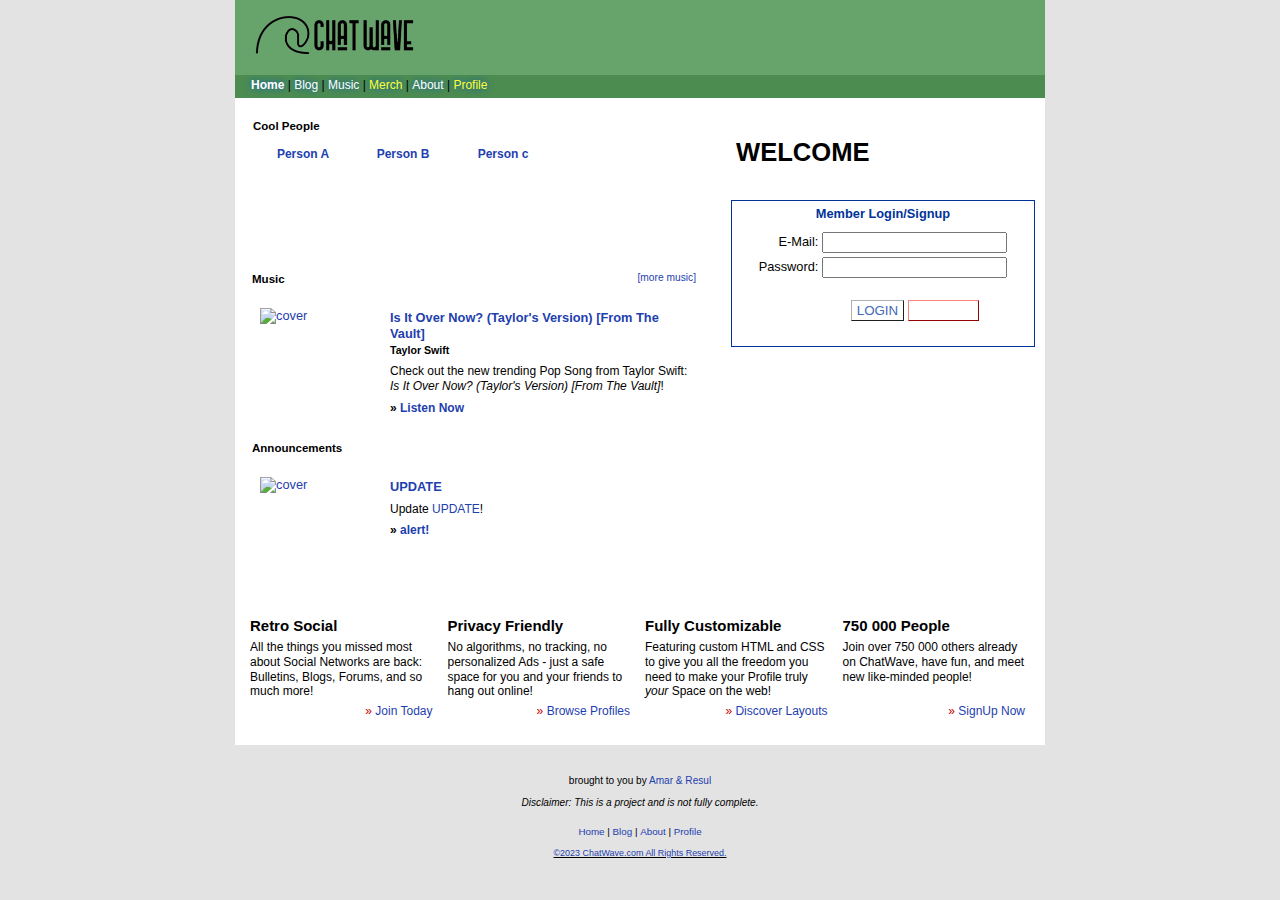
==== commit 29eb219a: "Add files via upload" ====
--- a/index.html
+++ b/index.html
@@ -9,236 +9,207 @@
 </head>
 
 <body>
-    <div class="container">
-        <nav class="">
-            <div class="top">
-                <!-- LOGO GOES HERE --> 
-
-                
-                <div class="right">
-         <a
-                        href="https://spacehey.com/login">LogIn</a> | <a href="https://spacehey.com/signup">SignUp</a>
-                </div>
+    <div class="scene">
+        <div class="card">
+            <div class="container card__face card__face--front">
+                <nav class="">
+                    <div class="top">
+                        <div class="left">
+                            <a href="index.html">
+                                <img class="logo logo-fallback" src="logo.png"
+                                    alt="SpaceHey" fetchpriority="high" style="aspect-ratio: 55/14;">
+                            </a>
+                        </div>
+        
+                       
+                    </div>
+                    <ul class="links">
+                        <li class="active"><a href="index.html">Home</a></li>
+        
+                        <li class=""><a href="blog.html">Blog</a></li>
+          <li class=""><a href="music.html">Music</a></li>
+                        <li class="special "><a href="merch.html">Merch </a></li>
+                        <li class=""><a href="about.html">About</a></li>
+                        <li class="special "><a href="profile.html">Profile </a></li>
+                        
+                    </ul>
+                </nav>
+                <main>
+        
+                    <div class="row home">
+                        <div class="col w-60 left">
+                            <div class="new-people cool">
+                                <div class="top">
+                                    <h4>Cool People</h4>
+                                </div>
+                                <div class="inner">
+                                    <div class="person ">
+                                        <a href="/profile?id=2048120">
+                                            <p>Person A</p>
+                                        </a>
+                                        <a href="/profile?id=2048120">
+        
+                                        </a>
+                                    </div>
+                                    <div class="person ">
+                                        <a href="/profile?id=2048115">
+                                            <p>Person B</p>
+                                        </a>
+                                        <a href="/profile?id=2048115">
+        
+                                        </a>
+                                    </div>
+                                    <div class="person ">
+                                        <a href="/profile?id=2048112">
+                                            <p>Person c</p>
+                                        </a>
+        
+        
+                                    </div>
+        
+                                </div>
+                            </div>
+                            <div class="music">
+                                <div class="heading">
+                                    <h4> Music</h4>
+                                    <a class="more" href="music.html">[more music]</a>
+                                </div>
+                                <div class="inner">
+                                    <div class="cover">
+                                      <a href="/topmusic">
+                                        <img src="https://external-media.spacehey.net/media/sm0z6htqx7bvU9rw3nTUDsQ2id1khcB9D_iYDInDrOF8=/https://is1-ssl.mzstatic.com/image/thumb/Music116/v4/c1/31/18/c131181b-ca3e-d945-16b2-48ea6bcd64d4/23UM1IM11868.rgb.jpg/200x200bb.jpg" alt="cover" loading="lazy">
+                                      </a>
+                                    </div>
+                                    <div class="details">
+                                      <h4><a href="/topmusic">Is It Over Now? (Taylor's Version) [From The Vault]</a></h4>
+                                      <h5>
+                                        Taylor Swift            </h5>
+                                      <p>
+                                        Check out the new trending Pop Song from Taylor Swift: <i>Is It Over Now? (Taylor's Version) [From The Vault]</i>!
+                                      </p>
+                                      <p><b>» <a href="/topmusic">Listen Now</a></b></p>
+                                    </div>
+                                  </div>
+                            </div>
+                            <div class="specials">
+                                <div class="heading">
+                                    <h4> Announcements</h4>
+                                </div>
+                                <div class="inner">
+                                    <div class="image">
+                                        <a href="#">
+                                            <img src="https://external-media.spacehey.net/media/s-ws7O3nc_0jGQrc06jNdRnuEeRCltymVsqBj6VGtFbs=/https://is1-ssl.mzstatic.com/image/thumb/Music126/v4/f6/b9/54/f6b95454-c286-e9b0-9960-82fd8eae8264/196871274104.jpg/200x200bb.jpg"
+                                            alt="cover" loading="lazy">                                </a>
+                                    </div>
+                                    <div class="details" lang="en">
+                                        <h4><a href="merch.html">UPDATE</a></h4>
+                                        <p> Update
+                                            <span class="m-hide"> <a href="#">UPDATE</a>!</span>
+                                        </p>
+                                        <p><b>» <a href="#">alert!</a></b></p>
+                                    </div>
+                                </div>
+                            </div>
+                        </div>
+                        <div class="col right">
+                            <div class="welcome">
+                                <h1>WELCOME</h1>
+                            </div>
+                            <div class="box">
+                                <h4>Member Login/Signup</h4>
+                                <form id="theForm">
+                                    <input type="hidden" name="client_id" value="web">
+                                    <table>
+                                        <tbody>
+                                            <tr class="email">
+                                                <td class="label"><label for="email">E-Mail:</label></td>
+                                                <td class="input"><input type="email" name="email" id="email"
+                                                        autocomplete="email" value="" required></td>
+                                            </tr>
+                                            <tr class="password">
+                                                <td class="label"><label for="password">Password:</label></td>
+                                                <td class="input"><input name="password" type="password" id="password"
+                                                        autocomplete="current-password" required></td>
+                                            </tr>
+                                            <tr class="remember">
+                                                <td></td>
+                                            </tr>
+                                            <tr class="buttons">
+                                                <td></td>
+                                                <td>
+                                                    <button type="button" class="login_btn" name="action" value="login"
+                                                        onclick="login()">Login</button>
+                                                    <button type="button" class="signup_btn" name="action" value="signup"
+                                                        onclick="signup()">Sign Up!</button>
+                                                <a id="profile_redirect" style="display: none;" href="profile.html"></a>
+        
+                                                </td>
+                                            </tr>
+                                        </tbody>
+                                    </table>
+                                </form>
+                            </div>
+        
+        
+        
+        
+                        </div>
+                    </div>
+                    <div class="row info-area">
+                        <div class="col info-box">
+                            <h3>Retro Social</h3>
+                            <p>All the things you missed most about Social Networks are back: Bulletins, Blogs, Forums, and so
+                                much more!</p>
+                            <p class="link">» <a href="/signup" title="Join SpaceHey Today">Join Today</a></p>
+                        </div>
+                        <div class="col info-box">
+                            <h3>Privacy Friendly</h3>
+                            <p>No algorithms, no tracking, no personalized Ads - just a safe space for you and your friends to
+                                hang out online!</p>
+                            <p class="link">» <a href="/browse" title="Browse SpaceHey Profiles">Browse Profiles</a></p>
+                        </div>
+                        <div class="col info-box">
+                            <h3>Fully Customizable</h3>
+                            <p>Featuring custom HTML and CSS to give you all the freedom you need to make your Profile truly
+                                <i>your</i> Space on the web!
+                            </p>
+                            <p class="link">» <a href="" title="Discover custom SpaceHey Layouts">Discover Layouts</a></p>
+                        </div>
+                        <div class="col info-box">
+                            <h3>750 000 People</h3>
+                            <p>Join over 750 000 others already on ChatWave, have fun, and meet new like-minded people!</p>
+                            <p class="link">» <a href="/signup" title="Sign Up for SpaceHey">SignUp Now</a></p>
+                        </div>
+                    </div>
+        
+                </main>
+        
             </div>
-            <ul class="links">
-                <li class="active"><a href="https://spacehey.com">Home</a></li>
-            
-                <li class=""><a href="https://blog.spacehey.com">Blog</a></li>
-        
-                <li class=""><a href="https://spacehey.com/about">About</a></li>
-                <li class="special "><a href="https://spacehey.com/artproject">Art </a></li>
-            </ul>
-        </nav>
-        <main>
-
-            <div class="row home">
-                <div class="col w-60 left">
-                    <div class="new-people cool">
-                        <div class="top">
-                            <h4>Cool New People</h4>
-                        </div>
-                        <div class="inner">
-                            <div class="person ">
-                                <a href="/profile?id=2048120">
-                                    <p>.° ༘🎧⋆🖇₊˚ෆ Shiro</p>
-                                </a>
-                                <a href="/profile?id=2048120">
-                                    <img class="pfp-fallback"
-                                        src="https://cdn.spacehey.net/profilepics/2048120_76367fc8b429a48a3761eb9b5599faeb.jpg?token=YeTMiJbLq3IXNSFOeF30-YTPca_h17MbfkDUpRowHTA&amp;expires=1696441827"
-                                        alt="       .° ༘🎧⋆🖇₊˚ෆ Shiro's profile picture" loading="lazy"
-                                        style="aspect-ratio: 506/577;">
-                                </a>
-                            </div>
-                            <div class="person ">
-                                <a href="/profile?id=2048115">
-                                    <p>Izzy</p>
-                                </a>
-                                <a href="/profile?id=2048115">
-                                    <img class="pfp-fallback"
-                                        src="https://cdn.spacehey.net/profilepics/2048115_82c197226a8396f71a02c48d770df6ad.png?token=TdQsZycDjAIN3IN2GmFtjfQ1FhR-wleka-ARvsVGndU&amp;expires=1696441116"
-                                        alt="Izzy's profile picture" loading="lazy" style="aspect-ratio: 841/1280;">
-                                </a>
-                            </div>
-                            <div class="person ">
-                                <a href="/profile?id=2048112">
-                                    <p>cori</p>
-                                </a>
-                                <a href="/profile?id=2048112">
-                                    <img class="pfp-fallback"
-                                        src="https://cdn.spacehey.net/profilepics/2048112_8a1ff88d1487cd061f3337055797cbff.jpg?token=tKjZxolqQvlxN0RHa3K9G4VCw0I8taYu0iXeh86ezY4&amp;expires=1696441250"
-                                        alt="cori's profile picture" loading="lazy" style="aspect-ratio: 1/1;">
-                                </a>
-                            </div>
-                            <div class="person ">
-                                <a href="/profile?id=2048107">
-                                    <p>જ⁀➴๋࣭ ⭑๋࣭ ⭑ miuka</p>
-                                </a>
-                                <a href="/profile?id=2048107">
-                                    <img class="pfp-fallback"
-                                        src="https://cdn.spacehey.net/profilepics/2048107_8e593bd131e3c8d901274c49c9c6f246.jpg?token=NCGLLhrSsnpsQ0UXx98KO2MPZ852Ai385l9K06k4wHk&amp;expires=1696440265"
-                                        alt="જ⁀➴๋࣭ ⭑๋࣭ ⭑ miuka's profile picture" loading="lazy"
-                                        style="aspect-ratio: 184/183;">
-                                </a>
-                            </div>
-                            <div class="view-more d-hide">
-                                <a href="/browse?view=new">
-                                    <p>[view more]</p>
-                                </a>
-                            </div>
-                        </div>
-                    </div>
-                    <div class="music">
-                        <div class="heading">
-                            <h4>SpaceHey Music</h4>
-                            <a class="more" href="/topmusic">[more music]</a>
-                        </div>
-                        <div class="inner">
-                            <div class="cover">
-                                <a href="/topmusic">
-                                    <img src="https://external-media.spacehey.net/media/s-ws7O3nc_0jGQrc06jNdRnuEeRCltymVsqBj6VGtFbs=/https://is1-ssl.mzstatic.com/image/thumb/Music126/v4/f6/b9/54/f6b95454-c286-e9b0-9960-82fd8eae8264/196871274104.jpg/200x200bb.jpg"
-                                        alt="cover" loading="lazy">
-                                </a>
-                            </div>
-                            <div class="details">
-                                <h4><a href="/topmusic">Paint The Town Red</a></h4>
-                                <h5>
-                                    <span class="ex" title="Explict">E</span>Doja Cat
-                                </h5>
-                                <p>
-                                    Check out the new trending Music Song from Doja Cat: <i>Paint The Town Red</i>!
-                                </p>
-                                <p><b>» <a href="/topmusic">Listen Now</a></b></p>
-                            </div>
-                        </div>
-                    </div>
-                    <div class="specials">
-                        <div class="heading">
-                            <h4>SpaceHey Announcements</h4>
-                        </div>
-                        <div class="inner">
-                            <div class="image">
-                                <a href="https://shop.spacehey.com/">
-                                    <img src="https://static.spacehey.net/img/shop/slides/merch1.jpg"
-                                        alt="SpaceHey Merchandise Photo" loading="lazy">
-                                </a>
-                            </div>
-                            <div class="details" lang="en">
-                                <h4><a href="https://shop.spacehey.com/">SpaceHey Merchandise</a></h4>
-                                <p><i>Now available!</i> Support SpaceHey by buying a high-quality Shirt, Hoodie,
-                                    Sweater or Cup! <span class="m-hide">Check out the full Collection on <a
-                                            href="https://shop.spacehey.com/">shop.spacehey.com</a>!</span></p>
-                                <p><b>» <a href="https://shop.spacehey.com/">Shop Now!</a></b></p>
-                            </div>
-                        </div>
-                    </div>
-                </div>
-                <div class="col right">
-                    <div class="welcome">
-                        <img class="logo-fallback" src="https://static.spacehey.net/img/logo_optimized.svg"
-                            alt="SpaceHey - a space for friends" style="aspect-ratio: 55/14;">
-                    </div>
-                    <div class="box">
-                        <h4>Member Login/Signup</h4>
-                        <form action="https://auth.spacehey.com" method="post" name="theForm" id="theForm">
-                            <input name="client_id" type="hidden" value="web">
-                            <table>
-                                <tbody>
-                                    <tr class="email">
-                                        <td class="label"><label for="email">E-Mail:</label></td>
-                                        <td class="input"><input type="email" name="email" id="email"
-                                                autocomplete="email" value="" required=""></td>
-                                    </tr>
-                                    <tr class="password">
-                                        <td class="label"><label for="password">Password:</label></td>
-                                        <td class="input"><input name="password" type="password" id="password"
-                                                autocomplete="current-password" required=""></td>
-                                    </tr>
-                                    <tr class="remember">
-                                        <td></td>
-                                        <td>
-                                            <input type="checkbox" name="remember" value="yes" id="checkbox">
-                                            <label for="checkbox">Remember my E-mail</label>
-                                        </td>
-                                    </tr>
-                                    <tr class="buttons">
-                                        <td></td>
-                                        <td>
-                                            <button type="submit" class="login_btn" name="action"
-                                                value="login">Login</button>
-                                            <button type="submit" class="signup_btn" name="action" value="signup">Sign
-                                                Up!</button>
-                                        </td>
-                                    </tr>
-                                </tbody>
-                            </table>
-                        </form>
-                        <a class="forgot" href="/reset">Forgot your password?</a>
-                    </div>
-
-                    <div class="value-info">
-                        <p>
-                            <i>
-                                <img src="https://static.spacehey.net/icons2/plant.png" class="icon" aria-hidden="true"
-                                    loading="lazy" alt=""> Servers powered by renewable energies
-                            </i>
-                        </p>
-                        <p>
-                            <i>
-                                <img src="https://static.spacehey.net/icons2/lock.png" class="icon" aria-hidden="true"
-                                    loading="lazy" alt=""> No tracking
-                                <img src="https://static.spacehey.net/icons2/do_not_disturb.png" class="icon"
-                                    aria-hidden="true" loading="lazy" alt=""> No algorithms
-                            </i>
-                        </p>
-                    </div>
-
-                    <div class="indie-box">
-                        <p>
-                            SpaceHey is a small, independent social network, funded by your donations.
-                        </p>
-                        <p>
-                            <a href="/support" class="more-details">[more details]</a>
-                        </p>
-                        <a class="donate-link" href="https://www.paypal.com/donate/?hosted_button_id=N8SEE3KK4C538"
-                            target="_blank" rel="noopener">
-                            <img class="donate-btn" src="https://static.spacehey.net/img/paypal_donate_with_cards.png"
-                                loading="lazy" title="PayPal - The safer, easier way to pay online!"
-                                alt="Donate with PayPal">
-                        </a>
-                    </div>
-
-                </div>
-            </div>
-            <div class="row info-area">
-                <div class="col info-box">
-                    <h3>Retro Social</h3>
-                    <p>All the things you missed most about Social Networks are back: Bulletins, Blogs, Forums, and so
-                        much more!</p>
-                    <p class="link">» <a href="/signup" title="Join SpaceHey Today">Join Today</a></p>
-                </div>
-                <div class="col info-box">
-                    <h3>Privacy Friendly</h3>
-                    <p>No algorithms, no tracking, no personalized Ads - just a safe space for you and your friends to
-                        hang out online!</p>
-                    <p class="link">» <a href="/browse" title="Browse SpaceHey Profiles">Browse Profiles</a></p>
-                </div>
-                <div class="col info-box">
-                    <h3>Fully Customizable</h3>
-                    <p>Featuring custom HTML and CSS to give you all the freedom you need to make your Profile truly
-                        <i>your</i> Space on the web!</p>
-                    <p class="link">» <a href="https://layouts.spacehey.com"
-                            title="Discover custom SpaceHey Layouts">Discover Layouts</a></p>
-                </div>
-                <div class="col info-box">
-                    <h3>750 000 People</h3>
-                    <p>Join over 750 000 others already on SpaceHey, have fun, and meet new like-minded people!</p>
-                    <p class="link">» <a href="/signup" title="Sign Up for SpaceHey">SignUp Now</a></p>
-                </div>
-            </div>
-
-        </main>
-        
-    </div>
+          <div class="card__face card__face--back"></div>
+          
+        </div>
+      </div>
+  
+
+    <footer>
+        <p>
+          brought to you by <a href="#" target="_blank" rel="noopener">Amar & Resul</a>
+              </p>
+        <p>       <i>Disclaimer: This is a project and is not fully complete.</i>
+        </p>
+        <ul class="links">
+            <li class="active"><a href="index.html">Home</a></li>
+
+            <li class=""><a href="blog.html">Blog</a></li>
+
+            <li class=""><a href="about.html">About</a></li>
+            <li class="special "><a href="profile.html">Profile </a></li>
+        </ul>
+        <p class="copyright">
+          <a href="https://spacehey.com/">©2023 ChatWave.com All Rights Reserved.</a>
+        </p>
+      </footer>
+    
     <script src="script.js"></script>
 </body>
 
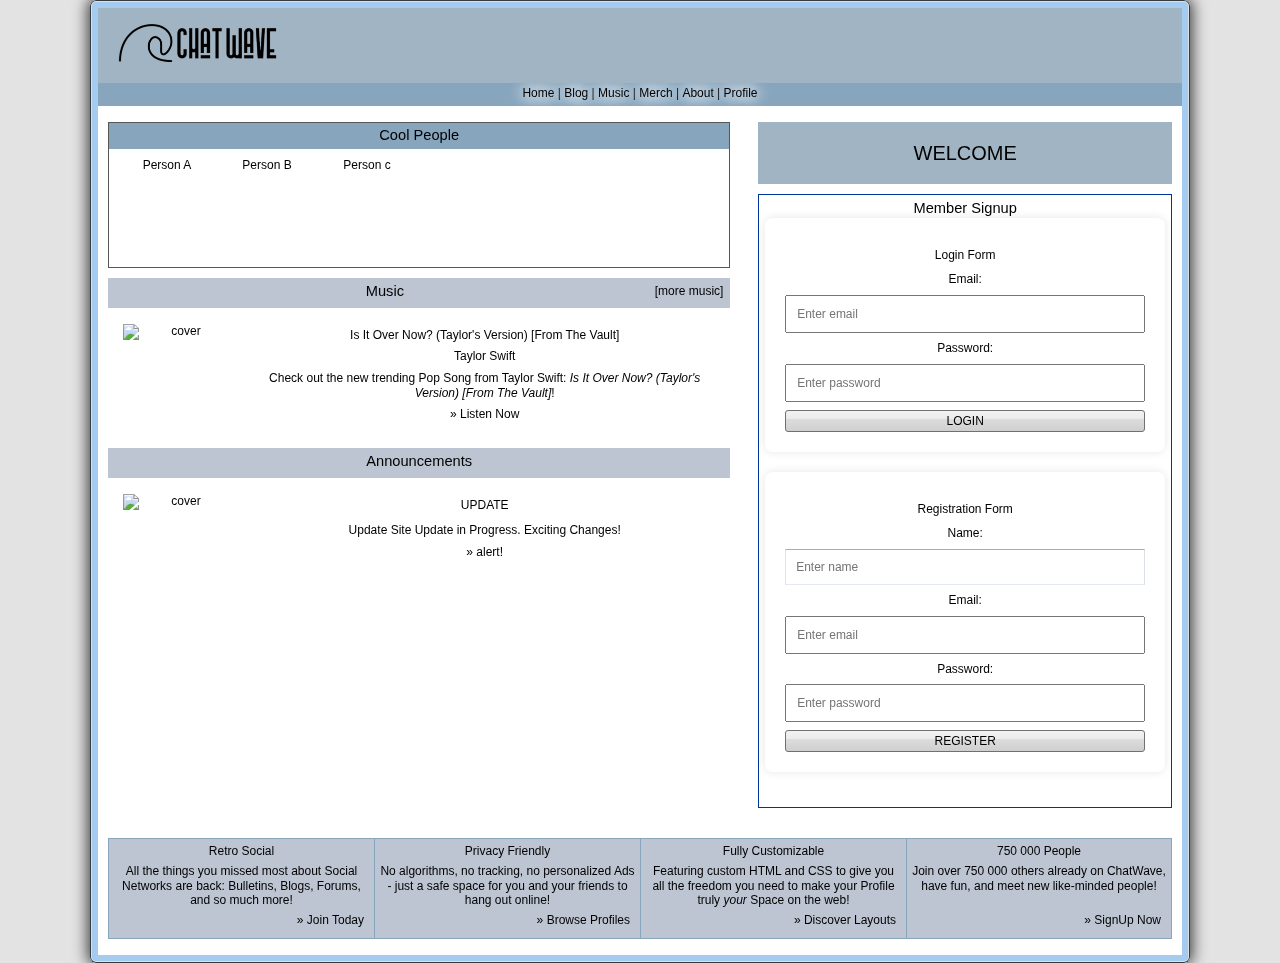
==== commit 6e64a898: "Add files via upload" ====
--- a/index.html
+++ b/index.html
@@ -6,6 +6,8 @@
     <meta name="viewport" content="width=device-width, initial-scale=1.0">
     <title>ChatWave</title>
     <link rel="stylesheet" href="style.css">
+    <script src="https://ajax.googleapis.com/ajax/libs/jquery/3.5.1/jquery.min.js"></script>
+    <script src="https://maxcdn.bootstrapcdn.com/bootstrap/3.4.1/js/bootstrap.min.js"></script>
 </head>
 
 <body>
@@ -16,26 +18,26 @@
                     <div class="top">
                         <div class="left">
                             <a href="index.html">
-                                <img class="logo logo-fallback" src="logo.png"
-                                    alt="SpaceHey" fetchpriority="high" style="aspect-ratio: 55/14;">
+                                <img class="logo logo-fallback" src="logo.png" alt="SpaceHey" fetchpriority="high"
+                                    style="aspect-ratio: 55/14;">
                             </a>
                         </div>
-        
-                       
+
+
                     </div>
                     <ul class="links">
                         <li class="active"><a href="index.html">Home</a></li>
-        
+
                         <li class=""><a href="blog.html">Blog</a></li>
-          <li class=""><a href="music.html">Music</a></li>
+                        <li class=""><a href="music.html">Music</a></li>
                         <li class="special "><a href="merch.html">Merch </a></li>
                         <li class=""><a href="about.html">About</a></li>
                         <li class="special "><a href="profile.html">Profile </a></li>
-                        
+
                     </ul>
                 </nav>
                 <main>
-        
+
                     <div class="row home">
                         <div class="col w-60 left">
                             <div class="new-people cool">
@@ -48,7 +50,7 @@
                                             <p>Person A</p>
                                         </a>
                                         <a href="/profile?id=2048120">
-        
+
                                         </a>
                                     </div>
                                     <div class="person ">
@@ -56,17 +58,17 @@
                                             <p>Person B</p>
                                         </a>
                                         <a href="/profile?id=2048115">
-        
+
                                         </a>
                                     </div>
                                     <div class="person ">
                                         <a href="/profile?id=2048112">
                                             <p>Person c</p>
                                         </a>
-        
-        
-                                    </div>
-        
+
+
+                                    </div>
+
                                 </div>
                             </div>
                             <div class="music">
@@ -76,20 +78,23 @@
                                 </div>
                                 <div class="inner">
                                     <div class="cover">
-                                      <a href="/topmusic">
-                                        <img src="https://external-media.spacehey.net/media/sm0z6htqx7bvU9rw3nTUDsQ2id1khcB9D_iYDInDrOF8=/https://is1-ssl.mzstatic.com/image/thumb/Music116/v4/c1/31/18/c131181b-ca3e-d945-16b2-48ea6bcd64d4/23UM1IM11868.rgb.jpg/200x200bb.jpg" alt="cover" loading="lazy">
-                                      </a>
+                                        <a href="/topmusic">
+                                            <img src="https://external-media.spacehey.net/media/sm0z6htqx7bvU9rw3nTUDsQ2id1khcB9D_iYDInDrOF8=/https://is1-ssl.mzstatic.com/image/thumb/Music116/v4/c1/31/18/c131181b-ca3e-d945-16b2-48ea6bcd64d4/23UM1IM11868.rgb.jpg/200x200bb.jpg"
+                                                alt="cover" loading="lazy">
+                                        </a>
                                     </div>
                                     <div class="details">
-                                      <h4><a href="/topmusic">Is It Over Now? (Taylor's Version) [From The Vault]</a></h4>
-                                      <h5>
-                                        Taylor Swift            </h5>
-                                      <p>
-                                        Check out the new trending Pop Song from Taylor Swift: <i>Is It Over Now? (Taylor's Version) [From The Vault]</i>!
-                                      </p>
-                                      <p><b>» <a href="/topmusic">Listen Now</a></b></p>
-                                    </div>
-                                  </div>
+                                        <h4><a href="/topmusic">Is It Over Now? (Taylor's Version) [From The Vault]</a>
+                                        </h4>
+                                        <h5>
+                                            Taylor Swift </h5>
+                                        <p>
+                                            Check out the new trending Pop Song from Taylor Swift: <i>Is It Over Now?
+                                                (Taylor's Version) [From The Vault]</i>!
+                                        </p>
+                                        <p><b>» <a href="/topmusic">Listen Now</a></b></p>
+                                    </div>
+                                </div>
                             </div>
                             <div class="specials">
                                 <div class="heading">
@@ -98,13 +103,14 @@
                                 <div class="inner">
                                     <div class="image">
                                         <a href="#">
-                                            <img src="https://external-media.spacehey.net/media/s-ws7O3nc_0jGQrc06jNdRnuEeRCltymVsqBj6VGtFbs=/https://is1-ssl.mzstatic.com/image/thumb/Music126/v4/f6/b9/54/f6b95454-c286-e9b0-9960-82fd8eae8264/196871274104.jpg/200x200bb.jpg"
-                                            alt="cover" loading="lazy">                                </a>
+                                            <img src="https://cdn-icons-png.flaticon.com/512/6372/6372226.png"
+                                                alt="cover" loading="lazy"> </a>
                                     </div>
                                     <div class="details" lang="en">
                                         <h4><a href="merch.html">UPDATE</a></h4>
                                         <p> Update
-                                            <span class="m-hide"> <a href="#">UPDATE</a>!</span>
+                                            <span class="m-hide">Site Update in Progress. <a href="#">Exciting
+                                                    Changes</a>!</span>
                                         </p>
                                         <p><b>» <a href="#">alert!</a></b></p>
                                     </div>
@@ -116,101 +122,98 @@
                                 <h1>WELCOME</h1>
                             </div>
                             <div class="box">
-                                <h4>Member Login/Signup</h4>
+                                <h4>Member Signup</h4>
                                 <form id="theForm">
                                     <input type="hidden" name="client_id" value="web">
                                     <table>
                                         <tbody>
-                                            <tr class="email">
-                                                <td class="label"><label for="email">E-Mail:</label></td>
-                                                <td class="input"><input type="email" name="email" id="email"
-                                                        autocomplete="email" value="" required></td>
-                                            </tr>
-                                            <tr class="password">
-                                                <td class="label"><label for="password">Password:</label></td>
-                                                <td class="input"><input name="password" type="password" id="password"
-                                                        autocomplete="current-password" required></td>
-                                            </tr>
-                                            <tr class="remember">
-                                                <td></td>
-                                            </tr>
-                                            <tr class="buttons">
-                                                <td></td>
-                                                <td>
-                                                    <button type="button" class="login_btn" name="action" value="login"
-                                                        onclick="login()">Login</button>
-                                                    <button type="button" class="signup_btn" name="action" value="signup"
-                                                        onclick="signup()">Sign Up!</button>
-                                                <a id="profile_redirect" style="display: none;" href="profile.html"></a>
-        
-                                                </td>
-                                            </tr>
+
+                                            <div class="container" id="login-container">
+                                                <h2>Login Form</h2>
+                                                <form action="#" id="loginForm">
+                                                  <div class="form-group">
+                                                    <label for="loginEmail">Email:</label>
+                                                    <input type="email" class="form-control" id="loginEmail" placeholder="Enter email" name="email">
+                                                  </div>
+                                                  <div class="form-group">
+                                                    <label for="loginPwd">Password:</label>
+                                                    <input type="password" class="form-control" id="loginPwd" placeholder="Enter password" name="pwd">
+                                                  </div>
+                                                  <button type="button" onclick="login()" class="btn btn-default login_btn">Login</button>
+                                                </form>
+                                              </div>
+                                            
+                                              <div class="container" id="signup-container">
+                                                <h2>Registration Form</h2>
+                                                <form action="#" id="registrationForm">
+                                                  <div class="form-group">
+                                                    <label for="regName">Name:</label>
+                                                    <input type="text" class="form-control" id="regName" placeholder="Enter name" name="name">
+                                                  </div>
+                                                  <div class="form-group">
+                                                    <label for="regEmail">Email:</label>
+                                                    <input type="email" class="form-control" id="regEmail" placeholder="Enter email" name="email">
+                                                  </div>
+                                                  <div class="form-group">
+                                                    <label for="regPwd">Password:</label>
+                                                    <input type="password" class="form-control" id="regPwd" placeholder="Enter password" name="pwd">
+                                                  </div>
+                                                  <button type="button" onclick="register()" class="btn btn-default signup_btn">Register</button>
+                                                </form>
+                                              </div>
                                         </tbody>
                                     </table>
                                 </form>
-                            </div>
-        
-        
-        
-        
+
+                            </div>
+
+
+
+
                         </div>
                     </div>
                     <div class="row info-area">
                         <div class="col info-box">
                             <h3>Retro Social</h3>
-                            <p>All the things you missed most about Social Networks are back: Bulletins, Blogs, Forums, and so
+                            <p>All the things you missed most about Social Networks are back: Bulletins, Blogs, Forums,
+                                and so
                                 much more!</p>
                             <p class="link">» <a href="/signup" title="Join SpaceHey Today">Join Today</a></p>
                         </div>
                         <div class="col info-box">
                             <h3>Privacy Friendly</h3>
-                            <p>No algorithms, no tracking, no personalized Ads - just a safe space for you and your friends to
+                            <p>No algorithms, no tracking, no personalized Ads - just a safe space for you and your
+                                friends to
                                 hang out online!</p>
                             <p class="link">» <a href="/browse" title="Browse SpaceHey Profiles">Browse Profiles</a></p>
                         </div>
                         <div class="col info-box">
                             <h3>Fully Customizable</h3>
-                            <p>Featuring custom HTML and CSS to give you all the freedom you need to make your Profile truly
+                            <p>Featuring custom HTML and CSS to give you all the freedom you need to make your Profile
+                                truly
                                 <i>your</i> Space on the web!
                             </p>
-                            <p class="link">» <a href="" title="Discover custom SpaceHey Layouts">Discover Layouts</a></p>
+                            <p class="link">» <a href="" title="Discover custom SpaceHey Layouts">Discover Layouts</a>
+                            </p>
                         </div>
                         <div class="col info-box">
                             <h3>750 000 People</h3>
-                            <p>Join over 750 000 others already on ChatWave, have fun, and meet new like-minded people!</p>
+                            <p>Join over 750 000 others already on ChatWave, have fun, and meet new like-minded people!
+                            </p>
                             <p class="link">» <a href="/signup" title="Sign Up for SpaceHey">SignUp Now</a></p>
                         </div>
                     </div>
-        
+
                 </main>
-        
+
             </div>
-          <div class="card__face card__face--back"></div>
-          
+            <div class="card__face card__face--back"></div>
+
         </div>
-      </div>
-  
-
-    <footer>
-        <p>
-          brought to you by <a href="#" target="_blank" rel="noopener">Amar & Resul</a>
-              </p>
-        <p>       <i>Disclaimer: This is a project and is not fully complete.</i>
-        </p>
-        <ul class="links">
-            <li class="active"><a href="index.html">Home</a></li>
-
-            <li class=""><a href="blog.html">Blog</a></li>
-
-            <li class=""><a href="about.html">About</a></li>
-            <li class="special "><a href="profile.html">Profile </a></li>
-        </ul>
-        <p class="copyright">
-          <a href="https://spacehey.com/">©2023 ChatWave.com All Rights Reserved.</a>
-        </p>
-      </footer>
-    
-    <script src="script.js"></script>
+
+
+
+        <script src="script.js"></script>
 </body>
 
 </html>--- a/style.css
+++ b/style.css
@@ -1,2313 +1,980 @@
-
-  *{
-    box-sizing: border-box;
-  }
-  html{
-    line-height: 1.225;
-  }
-  html, body{
-    margin: 0;
-    padding: 0;
-  }
-  body{
-    background-color: #e3e3e3;
-    font-family: verdana, arial, sans-serif, helvetica;
-  }
-  .container{
-    width: 810px;
-    max-width: 100%;
-    margin: 0 auto 10px;
-  }
-  time.ago{
-    opacity: 0;
-  }
-  .soon{
-    opacity: 0.7;
-  }
-  details summary{
-    cursor: pointer;
-    user-select: none;
-  }
-  a{
-    color: #1E40AF;
-    text-decoration: none;
-  }
-  a:hover,
-  a:active,
-  .blog-entry .kudos-btn:hover,
-  .blog-entry .kudos-btn:active{
-    color: #c00;
-    text-decoration: underline;
-  }
-  p, ol li, ul:not(nav .links):not(footer .links) li{
-    font-size: 0.875em;
-    font-size: max(0.875em, 12px);
-  }
-  ol li ol li{
-    font-size: 100%;
-  }
-  ul{
-    padding-left: 20px;
-  }
-  nav{
-    color: white;
-    font-size: 72%;
-    font-size: max(72%, 12px);
-  }
-  .nav-info{
-    background: #f9c56c;
-    color: black;
-    padding: 12px 10px;
-    font-weight: bold;
-  }
-  .nav-info p{
-    margin: 0;
-  }
-  .nav-info.light{
-    background: #fcdbb8;
-    background: var(--even-lighter-orange);
-  }
-  nav .top{
-    background: #67A46C;
-    padding: 15px 10px 14px 10px;
-    display: flex;
-    position: relative;
-  }
-  nav .top a{
-    text-decoration: none;
-    color: inherit;
-  }
-  nav .top a:hover{
-    text-decoration: underline;
-  }
-  nav .top div{
-    display: inline-block;
+* {
+  box-sizing: border-box;
+}
+
+@keyframes windowOpen {
+  0% {
+    opacity: 0.3;
+    transform: perspective(200px) rotateX(0.75deg) translateY(-5px) scale(0.985);
+  }
+  to {
+    opacity: 1;
+    transform: perspective(200px) rotateX(0) rotateY(0) translateY(0) scale(1);
+  }
+}
+
+@font-face {
+  font-family: "Segoe UI";
+  src: url("./fonts/normal/segoeui.eot");
+  src: local("Segoe UI"), local("Segoe"), local("Segoe WP"),
+    url("https://win7.nota-robot.com/fonts/normal/segoeui.eot?#iefix")
+      format("embedded-opentype"),
+    url("https://win7.nota-robot.com/fonts/normal/segoeui.woff") format("woff"),
+    url("https://win7.nota-robot.com/fonts/normal/segoeui.svg#SegoeUI")
+      format("svg");
+  font-weight: normal;
+  font-style: normal;
+}
+
+@font-face {
+  font-family: "Segoe UI Semibold";
+  src: url("./fonts/semibold/seguisb.eot");
+  src: local("Segoe Semibold"), local("Segoe WP Semibold"),
+    url("https://win7.nota-robot.com/fonts/semibold/seguisb.eot?#iefix")
+      format("embedded-opentype"),
+    url("https://win7.nota-robot.com/fonts/semibold/seguisb.woff")
+      format("woff"),
+    url("https://win7.nota-robot.com/fonts/semibold/seguisb.svg#SegoeUISemibold")
+      format("svg");
+  font-weight: normal;
+  font-style: normal;
+}
+
+@font-face {
+  font-family: "Segoe UI Bold";
+  src: url("https://win7.nota-robot.com/fonts/bold/segoeuib.eot");
+  src: local("Segoe Bold"), local("Segoe WP Bold"),
+    url("https://win7.nota-robot.com/fonts/bold/segoeuib.eot?#iefix")
+      format("embedded-opentype"),
+    url("https://win7.nota-robot.com/fonts/bold/segoeuib.woff") format("woff"),
+    url("https://win7.nota-robot.com/fonts/bold/segoeuib.svg#SegoeUI")
+      format("svg");
+  font-weight: normal;
+  font-style: normal;
+}
+
+@font-face {
+  font-family: "Segoe UI Light";
+  src: url("https://win7.nota-robot.com/fonts/light/segoeuil.eot");
+  src: local("Segoe UI Light"), local("Segoe WP Light"),
+    url("https://win7.nota-robot.com/fonts/light/segoeuil.eot?#iefix")
+      format("embedded-opentype"),
+    url("https://win7.nota-robot.com/fonts/light/segoeuil.woff") format("woff"),
+    url("https://win7.nota-robot.com/fonts/light/segoeuil.svg#SegoeUI")
+      format("svg");
+  font-weight: normal;
+  font-style: normal;
+}
+
+body {
+  /* background-image: url(https://external-media.spacehey.net/media/sdn7meUeWIXeenMOhhumZzbGHheMZe_rUscErpxXb7zw=/https://static.miraheze.org/windowswallpaperwiki/5/50/Img0_%28Windows_7%29.jpg); */
+ background: url('./ezgif.com-video-to-gif.gif');
+  background-size: cover;
+  background-attachment: fixed;
+  background-position: center;
+}
+
+nav .top {
+  background: none;
+}
+main {
+  background: none;
+}
+nav .links {
+  background: none;
+}
+nav .links a {
+  text-shadow: 0px 0px 16px #ffffff, 0px 0px 16px #ffffff, 0px 0px 16px #ffffff,
+    0px 0px 16px #ffffff !important;
+}
+* {
+  font-size: 9pt !important;
+  font-family: Segoe UI, sans-serif !important;
+  color: black !important;
+  text-decoration: none !important;
+  cursor: context-menu !important;
+  font-weight: normal !important;
+}
+.container:before {
+  border-radius: 6px;
+  height: 100%;
+  left: 0;
+  top: 0;
+  box-shadow: 0px 0px 15px 2px #000000c3,
+    inset 0px 0px 0px 1px var(--aero-black), inset 0px 0px 0px 2px #d9e2eb;
+  background: linear-gradient(
+    #fff0 20%,
+    hsla(0, 0%, 100%, 0.7) 29%,
+    transparent 29.3%
+  );
+}
+.container {
+  animation: 0.5s windowOpen cubic-bezier(0.19, 1, 0.22, 1);
+  box-shadow: 0 0 15px 2px #000000c3, inset 0 0 0 1px var(--aero-black),
+    inset 0 0 0 2px #d9e2eb;
+  background: linear-gradient(
+      -139deg,
+      rgba(135, 173, 190, 0.47) 0%,
+      rgba(0, 0, 0, 0) 25%
+    ),
+    var(--aero-accent);
+  border-radius: 6px;
+  -webkit-backdrop-filter: blur(3px);
+  backdrop-filter: blur(3px);
+  padding: 8px;
+}
+
+:root {
+  --accent: #74b8fc;
+  --aero-white: #ffffff7a;
+  --aero-black: #000000bd;
+  --saturation: 100%;
+  --brightness: 100%;
+  --intensity: 80%;
+  --aero-color: rgba(116, 184, 252, calc(0.7 * var(--intensity)));
+  --aero-accent: color-mix(
+    in srgb,
+    #000,
+    color-mix(in srgb, var(--aero-color) var(--saturation), transparent)
+      var(--brightness)
+  );
+}
+
+footer {
+  background: none !important;
+}
+
+.container {
+  background-image: url("./future.mp4");
+  background-position: center;
+  background-attachment: fixed;
+  background-size: cover;
+}
+
+button {
+  outline: none;
+  border: solid thin #707070 !important;
+  border-radius: 3px;
+  min-width: 60px;
+  padding: 2px 12px;
+  box-shadow: inset 0 0 0 1px var #ffffff7a !important;
+  background: linear-gradient(
+    180deg,
+    rgba(242, 242, 242, 1) 0%,
+    rgba(235, 235, 235, 1) 40%,
+    rgba(221, 221, 221, 1) 40%,
+    rgba(207, 207, 207, 1) 100%
+  ) !important;
+  position: relative;
+  z-index: 1;
+  transition: opacity 0.35s linear;
+  cursor: context-menu !important;
+}
+
+button:hover {
+  border: solid thin #3c7fb1 !important;
+}
+button:before {
+  position: absolute;
+  content: "";
+  top: 0;
+  right: 0;
+  bottom: 0;
+  left: 0;
+  background: linear-gradient(
+    180deg,
+    rgba(234, 246, 253, 1) 0%,
+    rgba(217, 240, 252, 1) 40%,
+    rgba(190, 230, 253, 1) 40%,
+    rgba(167, 217, 245, 1) 100%
+  ) !important;
+  z-index: -1;
+  transition: opacity 0.35s linear;
+  opacity: 0;
+  border-radius: 3px;
+}
+button:hover:before {
+  opacity: 1;
+}
+button:after {
+  box-shadow: inset 0 0 0 1px #95ade474 !important;
+  position: absolute;
+  content: "";
+  top: 0;
+  right: 0;
+  bottom: 0;
+  left: 0;
+  background: linear-gradient(
+    180deg,
+    rgba(229, 244, 252, 1) 0%,
+    rgba(196, 229, 246, 1) 40%,
+    rgba(152, 209, 239, 1) 40%,
+    rgba(104, 179, 219, 1) 100%
+  ) !important;
+  z-index: -1;
+  transition: opacity 0.1s linear;
+  opacity: 0;
+  border-radius: 3px;
+}
+button:active:after {
+  opacity: 1;
+}
+
+button {
+  height: 22px;
+  font-size: 9pt;
+}
+
+h1 {
+  font-size: 15pt !important;
+}
+
+.home-actions {
+  border: none !important;
+}
+
+
+h4 {
+  font-size: 11pt !important;
+  padding-bottom: 2px;
+}
+
+input[type="text"] {
+  border-top: solid thin #abadb3;
+  border-left: solid thin #e2e3ea;
+  border-bottom: solid thin #e3e9ef;
+  border-right: solid thin #dbdfe6;
+  outline: none;
+  box-shadow: inset 0 0 0 1px var(--aero-white);
+}
+td {
+
+  outline: none;
+  box-shadow: inset 0 0 0 1px #ffffff57;
+  background: #ffffffba !important;
+  border-radius: 2px;
+}
+
+.general-about .profile-pic img {
+  background-image: url("https://external-media.spacehey.net/media/sIusA89ZQU_CvoDKSI7Y5euTWx2CtCDAkBGE9fPUA7Dk=/https://i.ibb.co/QfNrLwY/active-animated-from-2.png");
+  max-height: 149px;
+  width: 144px;
+  max-width: 100%;
+  border: 0px solid rgba(0, 0, 0, 0);
+  padding: 25px;
+  padding-top: 19px;
+  border-radius: 2px;
+}
+.general-about .profile-pic {
+  height: 138px;
+}
+.form-popup-bg {
+  position: absolute;
+  top: 0;
+  left: 0;
+  right: 0;
+  bottom: 0;
+  display: flex;
+  flex-direction: column;
+  align-content: center;
+  justify-content: center;
+  background-color: rgba(94, 110, 141, 0.9);
+  opacity: 0;
+  visibility: hidden;
+  transition: opacity 0.3s 0s, visibility 0s 0.3s;
+  overflow-y: auto;
+  z-index: 10000;
+}
+
+.form-container {
+  background-color: #2d3638;
+  border-radius: 10px;
+  box-shadow: 0 10px 20px rgba(0, 0, 0, 0.19), 0 6px 6px rgba(0, 0, 0, 0.23);
+  display: flex;
+  flex-direction: column;
+  width: 100%;
+  max-width: 700px;
+  margin-left: auto;
+  margin-right: auto;
+  position: relative;
+  padding: 40px;
+  color: #fff;
+}
+
+.close-button {
+  background: none;
+  color: #fff;
+  width: 40px;
+  height: 40px;
+  position: absolute;
+  top: 0;
+  right: 0;
+  border: solid 1px #fff;
+}
+
+.form-popup-bg:before {
+  content: '';
+  background-color: #fff;
+  opacity: 0.25;
+  position: absolute;
+  top: 0;
+  left: 0;
+  right: 0;
+  bottom: 0;
+}
+
+
+
+
+
+
+
+
+a {
+  color: rgb(70, 65, 65);
+}
+
+footer {
+  text-align: center;
+  font-size: 70%;
+
+  padding: 10px 5px;
+  background-color: #e3e3e3;
+}
+footer p {
+  vertical-align: middle;
+  margin: 10px 0 5px 0;
+  font-size: 90%;
+}
+footer .copyright {
+  font-size: 80%;
+  text-decoration: underline;
+  text-decoration-thickness: 0.5px;
+}
+
+html {
+  line-height: 1.225;
+}
+html,
+body {
+  margin: 0;
+  padding: 0;
+}
+body {
+  background-color: #e3e3e3;
+  font-family: verdana, arial, sans-serif, helvetica;
+}
+.container {
+  width: 1100px;
+  max-width: 100%;
+  margin: 0 auto 10px;
+  text-align: center;
+}
+time.ago {
+  opacity: 0;
+}
+a {
+  color: #1e40af;
+  text-decoration: none;
+}
+a:hover,
+a:active {
+  color: #c00;
+  text-decoration: underline;
+}
+p {
+  font-size: 0.875em;
+  font-size: max(0.875em, 12px);
+}
+ul {
+  padding-left: 20px;
+}
+nav {
+  color: white;
+  font-size: 72%;
+  font-size: max(72%, 12px);
+  text-align: center;
+}
+nav .top {
+  background: #A1B4C3;
+  padding: 15px 10px 14px 10px;
+  display: flex;
+  position: relative;
+}
+nav .top a {
+  text-decoration: none;
+  color: inherit;
+}
+nav .top a:hover {
+  text-decoration: underline;
+}
+nav .top div {
+  display: inline-block;
+  vertical-align: top;
+}
+nav .top .left a {
+  text-decoration: none;
+  color: inherit;
+}
+nav .top .left img {
+  margin: 0 0 0 6px;
+}
+nav .top .left .logo {
+  width: 165px;
+  height: 42px;
+}
+nav .links {
+  background-color: #87A5BD;
+  padding: 3.5px 16px;
+}
+nav .links,
+footer .links {
+  margin: 0;
+  list-style: none;
+}
+footer .links {
+  font-size: 0.875em;
+  margin: 16px 0 5px 0;
+  padding: 0;
+  text-align: center;
+}
+nav .links li,
+footer .links li {
+  display: inline-block;
+}
+nav .links li.active a {
+  font-weight: bold;
+}
+nav .links li:not(:last-child)::after,
+footer .links li:not(:last-child)::after {
+  content: " | ";
+  color: black;
+}
+nav .links li {
+  min-height: 1.4em;
+}
+nav .links a {
+  text-decoration: none;
+  color: white;
+  text-shadow: 0 0 7px #095dc3; /*to improve the color contrast*/
+  font-size: 0.98em;
+  font-size: max(0.98em, 12px);
+}
+nav .links a:hover {
+  text-decoration: underline;
+  color: #040c5c;
+}
+nav .links .special a {
+  color: #ffff33;
+}
+main {
+  background: white;
+  color: black;
+  padding: 6px 0px;
+  font-size: 80%;
+}
+main .left,
+main .right {
+  padding: 10px;
+}
+footer {
+  text-align: center;
+  font-size: 70%;
+  margin: 10px 0 10px;
+  padding: 10px 5px;
+  background-color: #e3e3e3;
+}
+footer p {
+  vertical-align: middle;
+  margin: 10px 0 5px 0;
+  font-size: 90%;
+}
+footer .copyright {
+  font-size: 80%;
+  text-decoration: underline;
+  text-decoration-thickness: 0.5px;
+}
+.welcome {
+  background: #A1B4C3;
+  background-position: center center;
+  background-size: cover;
+  padding: 5px;
+  margin: 0 0 10px 0;
+}
+.box {
+  text-align: center;
+  border: 1px solid #039;
+  margin: 0 0 10px 0;
+  padding: 5px 5px 15px 5px;
+  color: #039;
+}
+.box h4 {
+  margin: 0;
+  padding: 0;
+}
+#login-container, #signup-container, #profile-container {
+  max-width: 400px;
+  margin: auto;
+  background-color: white;
+  padding: 20px;
+  border-radius: 8px;
+  box-shadow: 0 0 10px rgba(0, 0, 0, 0.1);
+  margin-bottom: 20px;
+}
+
+input {
+  width: 100%;
+  padding: 10px;
+  margin: 8px 0;
+  box-sizing: border-box;
+}
+
+button {
+  text-transform: uppercase;
+  padding: 2px 5px;
+  cursor: pointer;
+  border-width: 1px;
+  border-style: solid;
+}
+
+.login_btn {
+  background: white;
+  border-color: #b1b1b1 #1f1f1f #1f1f1f #b1b1b1;
+  color: #4368b4;
+}
+
+.signup_btn {
+  font-weight: bold;
+  background: #000000;
+  color: white;
+}
+
+#login-container button, #signup-container button {
+  width: 100%;
+  max-width: 100%;
+}
+
+#login-container .email td,
+#login-container .password td,
+#signup-container .email td,
+#signup-container .password td {
+  text-align: right;
+}
+
+#login-container .email input,
+#login-container .password input,
+#signup-container .email input,
+#signup-container .password input {
+  width: 100%;
+  max-width: 100%;
+}
+
+#login-container .email td,
+#signup-container .email td {
+  padding-top: 8px;
+}
+
+#login-container .password td,
+#signup-container .password td {
+  padding-bottom: 8px;
+}
+
+.box td.label {
+  min-width: 61px;
+}
+
+.box label {
+  color: black;
+}
+.box form table {
+  margin-left: auto;
+  margin-right: auto;
+  max-width: 100%;
+}
+
+.box .remember td,
+.box .buttons td {
+  padding-bottom: 8px;
+}
+
+.box .remember {
+  font-size: 80%;
+  font-size: max(80%, 12px);
+}
+
+.box button {
+  text-transform: uppercase;
+  padding: 2px 5px;
+  cursor: pointer;
+  border-width: 1px;
+  border-style: solid;
+}
+
+.box .login_btn {
+  background: white;
+  border-color: #b1b1b1 #1f1f1f #1f1f1f #b1b1b1;
+  color: #4368b4;
+}
+
+.box .signup_btn {
+  font-weight: bold;
+  background: #000000;
+  color: white;
+}
+.home .new-people {
+  margin-right: 8px;
+}
+
+.new-people {
+  border: 1px solid #575757;
+}
+.new-people .top {
+  background-color: #87A5BD;
+  overflow-wrap: break-word;
+  word-break: break-word;
+}
+.new-people .top,
+.new-people .inner {
+  padding: 4px 8px;
+}
+.new-people h4,
+.new-people p {
+  margin: 0;
+  padding: 0;
+}
+.new-people p {
+  font-weight: bold;
+  width: 100%;
+  text-align: center;
+  overflow-wrap: break-word;
+  word-break: break-word;
+}
+.new-people.cool .inner {
+  display: flex;
+  overflow-x: auto;
+}
+.new-people .person {
+  margin: 5px 10px;
+  width: 80px;
+  min-height: 100px;
+  display: inline-block;
+  align-self: flex-end;
+}
+.new-people .person img:not(.icon) {
+  max-width: 80px;
+  max-height: 80px;
+  margin: 5px auto 0 auto;
+  display: block;
+}
+.new-people .view-more {
+  margin: 5px 10px;
+  min-width: 80px;
+  min-height: 100px;
+  display: inline-block;
+  display: flex;
+  justify-content: center;
+  align-items: center;
+}
+
+.top h4 {
+  color: white;
+}
+.music .heading,
+.specials .heading {
+  background: #BDC5D2;
+  padding: 5px 7px;
+  margin: 10px 8px 10px 0;
+  color: white;
+}
+.user-home .specials:not(.spa) .heading {
+  margin: 25px 0 10px 0;
+}
+.music .heading a.more,
+.new-people .top a.more {
+  float: right;
+  margin-top: 1px;
+  font-size: 80%;
+  color: white;
+}
+.music .heading h4,
+.specials .heading h4,
+.new-people .top h4 {
+  margin: 0;
+  font-size: 0.9em;
+  display: inline-block;
+}
+.music .inner,
+.specials .inner {
+  padding: 6px 15px 10px 15px;
+  min-height: 120px;
+}
+.music .inner .cover,
+.specials .inner .image {
+  float: left;
+  margin: 0 20px 5px 0;
+  display: block;
+}
+.music .inner .cover img,
+.specials .inner .image img {
+  width: 110px;
+  max-width: 100%;
+  display: block;
+  aspect-ratio: 1/1;
+}
+.music .inner .details,
+.specials .inner .details {
+  margin: 0 7px 0 0;
+  display: block;
+}
+.music .inner .details h4,
+.specials .inner .details h4 {
+  margin: 2px 0 0 0;
+}
+.music .inner .details h5 {
+  margin: 3px 0 0 0;
+}
+.music .inner .details p,
+.specials .inner .details p {
+  margin: 7px 0 0 0;
+}
+.info-area {
+  padding: 10px;
+  width: 100%;
+}
+.info-box {
+  border: 1px solid #87A5BD;
+  background: #BDC5D2;
+  padding: 5px 5px 30px 5px;
+  position: relative;
+}
+.info-box:not(:last-child) {
+  border-right-width: 0px;
+}
+.info-box p {
+  font-size: 90%;
+  font-size: max(90%, 12px);
+  margin: 0;
+}
+.info-box h3 {
+  color: black;
+  margin: 0;
+  margin-bottom: 5px;
+}
+.info-box .link {
+  text-align: right;
+  margin-top: 10px;
+  position: absolute;
+  bottom: 10px;
+  right: 10px;
+}
+.info-box .link:not(a) {
+  color: #c00;
+}
+.updates {
+  padding: 0;
+  margin: 0;
+  list-style: none;
+}
+.updates li {
+  margin: 0 0 10px 0;
+  display: list-item;
+  list-style-type: "Â»";
+  padding-inline-start: 1ch;
+}
+
+.profile h1 {
+  font-size: 1.5em;
+  margin: 0 0 10px 0;
+}
+.general-about .profile-pic {
+  display: block;
+  float: left;
+  margin: 0 15px 8px 0;
+  height: 160px;
+}
+.general-about .profile-pic img {
+  max-width: 160px;
+  max-height: 160px;
+}
+.home-actions {
+  width: 100%;
+  border: 2px solid #60a5fa;
+  margin: 10px 0;
+}
+.home-actions .heading {
+  background: #60a5fa;
+  color: white;
+  padding: 2px 7px;
+}
+.home-actions .heading h1,
+.statistics .heading h4 {
+  margin: 0;
+  display: inline-block;
+}
+.count {
+  color: #d32626;
+}
+
+.home-actions {
+  background: #dbeafe;
+  font-weight: bold;
+}
+.home-actions .more-options {
+  width: 100%;
+  display: inline-block;
+  padding: 0 5px;
+}
+.statistics {
+  border: 1.4px solid black;
+  text-align: center;
+  font-weight: bold;
+  width: 150px;
+  max-width: 100%;
+  margin: 15px 0;
+}
+.statistics .heading {
+  background: #1e40af;
+  color: white;
+  padding: 2px 7px;
+}
+
+@media (min-width: 30em) {
+  /* DESKTOP */
+  .row {
+    width: 100%;
+    display: table;
+    table-layout: fixed;
+  }
+  .col {
+    display: table-cell;
     vertical-align: top;
   }
-  nav .top .left a{
-    text-decoration: none;
-    color: inherit;
-  }
-  nav .top .left img{
-    margin: 0 0 0 6px;
-  }
-  nav .top .left .logo{
-    width: 165px;
-    height: 42px;
-  }
-  nav .top .left .logo.april-fools:hover{
-    animation: rotate 6s infinite linear;
-  }
-  @keyframes rotate{
-    from{
-      transform: rotate(0deg);
-    }
-    to{
-      transform: rotate(-359deg);
-    }
-  }
-  nav .top .left .christmas,
-  nav .top .left .special-icon{
-    height: 42px;
-    width: auto;
-  }
-  nav .top .center{
+  .col.w-40 {
+    width: 40%;
+  }
+  .col.w-60 {
+    width: 60%;
+  }
+  .d-hide {
+    display: none !important;
+  }
+  .home .col.left {
+    background-image: url("https://static.spacehey.net/img/divider_o.png");
+    background-position: right -15px;
+    background-repeat: repeat-y;
+  }
+}
+
+@media (max-width: 30em) {
+  /* MOBILE */
+  .m-row {
+    width: 100%;
+    display: table;
+    table-layout: fixed;
+  }
+  .m-col {
+    display: table-cell;
+    vertical-align: top;
+  }
+  .m-hide {
+    display: none !important;
+  }
+  nav .top {
+    display: block;
+  }
+  nav .top .left {
+    width: 100%;
+    margin-bottom: 10px;
+  }
+  nav .links {
     text-align: center;
-    flex: 1;
-  }
-  nav .top .center form{
-    margin-top: -2px;
+    padding: 3.5px 3.5px 5.5px 3.5px;
+  }
+  .info-box {
+    border-right-width: 1px !important;
+  }
+  .info-box:not(:last-child) {
+    border-bottom-width: 0px;
+  }
+  .home .new-people,
+  .home .music .heading {
+    margin-right: 0;
+  }
+  .music .heading,
+  .specials .heading {
+    margin-right: 0;
+  }
+  .statistics {
     width: 100%;
   }
-  nav .top .right{
-    text-align: right;
-  }
-  nav .top .right .support-right{
-    margin-top: 5px;
-  }
-  nav .links{
-    background-color: #4c8c51;
-    padding: 3.5px 16px;
-  }
-  nav .links .icon{
-    vertical-align: -0.41em;
-  }
-  nav .links,
-  footer .links{
-    margin: 0;
-    list-style: none;
-  }
-  footer .links{
-    font-size: 0.875em;
-    margin: 16px 0 5px 0;
-    padding: 0;
-    text-align: center;
-  }
-  nav .links li,
-  footer .links li{
-    display: inline-block;
-  }
-  nav .links li.active a{
-    font-weight: bold;
-  }
-  nav .links li:not(:last-child)::after,
-  footer .links li:not(:last-child)::after{
-    content: " | ";
-    color: black;
-  }
-  nav .links li{
-    min-height: 1.4em;
-  }
-  nav .links a{
-    text-decoration: none;
-    color: white;
-    text-shadow: 0 0 7px #095DC3; /*to improve the color contrast*/
-    font-size: 0.98em;
-    font-size: max(0.98em, 12px);
-  }
-  nav .links a:hover{
-    text-decoration: underline;
-    color: #040c5c;
-  }
-  nav .links .special a{
-    color: #ffff33;
-  }
-  main{
-    background: white;
-    color: black;
-    padding: 6px 0px;
-    font-size: 80%;
-  }
-  main .left,
-  main .right{
-    padding: 10px;
-  }
-  footer{
-    text-align: center;
-    font-size: 70%;
-    margin: 10px 0 10px;
-    padding: 10px 5px;
-    background-color: #e3e3e3;
-    background-color: var(--gray);
-  }
-  footer img{
-    display: inline-block;
-    vertical-align: middle;
-  }
-  footer p{
-    vertical-align: middle;
-    margin: 10px 0 5px 0;
-    font-size: 90%;
-  }
-  footer .copyright{
-    font-size: 80%;
-    text-decoration: underline;
-    text-decoration-thickness: 0.5px;
-  }
-  .welcome{
-    background: #34D399;
-    background: var(--green);
-    background-position: center center;
-    background-size: cover;
-    padding: 5px;
-    margin: 0 0 10px 0;
-  }
-  .welcome img{
-    margin: 5px auto;
-    height: 35px;
-    max-width: 100%;
-    display: block;
-  }
-  .welcome.standalone{
-    margin: 0 auto 15px auto;
-    width: 300px;
-  }
-  .indie-box{
-    outline: 1px solid #039;
-    border: 8px solid var(--even-lighter-blue);
-    margin: 20px 0 10px 0;
-    padding: 5px 5px 15px 5px;
-    text-align: center;
-    font-weight: bold;
-  }
-  .indie-box p{
-    margin: 8px 0 0 0;
-  }
-  .indie-box .more-details{
-    font-size: 90%;
-    font-weight: normal;
-  }
-  .indie-box .donate-link{
-    display: block;
-  }
-  .indie-box .donate-btn{
-    width: 135px;
-    max-width: 100%;
-    margin-top: 10px;
-    aspect-ratio: 147/47;
-  }
-  .box{
-    text-align: center;
-    border: 1px solid #039;
-    margin: 0 0 10px 0;
-    padding: 5px 5px 15px 5px;
-    color: #039;
-  }
-  .box.standalone{
-    width: 300px;
-    max-width: 100%;
-    margin: 0 auto;
-  }
-  .box h4,
-  .box p{
-    margin: 0;
-    padding: 0;
-  }
-  .box td.label{
-    min-width: 61px;
-  }
-  .box label{
-    color: black;
-  }
-  .box form table{
-    margin-left: auto;
-    margin-right: auto;
-    max-width: 100%;
-  }
-  .box .remember td,
-  .box .buttons td{
-    padding-bottom: 8px;
-  }
-  .box .email td,
-  .box .password td{
-    text-align: right;
-  }
-  .box .email input,
-  .box .password input{
-    width: 100%;
-    max-width: 100%;
-  }
-  .box .email td{
+  .statistics p {
+    line-height: 1.4em;
+  }
+}
+
+@media (max-width: 17em) {
+  /* SUPER-SMALL MOBILES (LIKE FEATURE-PHONES) */
+  nav .top {
     padding-top: 8px;
   }
-  .box .password td{
-    padding-bottom: 8px;
-  }
-  .box .remember,
-  .box .forgot{
-    font-size: 80%;
-    font-size: max(80%, 12px);
-  }
-  .box .remember label{
-    vertical-align: top;
-  }
-  .box .forgot{
-    float: right;
-    text-align: right;
-    font-weight: bold;
-    display: block;
-  }
-  .box button{
-    text-transform: uppercase;
-    padding: 2px 5px;
-    cursor: pointer;
-    border-width: 1px;
-    border-style: solid;
-  }
-  .login_btn{
-    background: white;
-    border-color: #B1B1B1 #1F1F1F #1F1F1F #B1B1B1;
-    color: #4368B4;
-  }
-  .signup_btn,
-  .login_btn.standalone{
-    font-weight: bold;
-    background: #ED0707;
-    background: var(--dark-orange);
-    border-color: #ff8282 #960303 #960303 #ff8282;
-    color: white;
-  }
-  .login_btn.standalone,
-  .signup_btn.standalone{
-    width: 100%;
-  }
-  .home .new-people,
-  .user-home .new-people,
-  .home .spa{
-    margin-right: 8px;
-  }
-  .invite-tip{
-    font-size: 0.8em;
-    display: inline-block;
-    margin: 0;
-  }
-  
-  .value-info .icon{
-    height: 1.2em;
-    width: 1.2em;
-    vertical-align: -0.25em;
-    margin-left: .3em;
-  }
-  .value-info p{
-    text-align: right;
-  }
-  .value-info p:not(:first-child){
-    margin-top: 5px;
-  }
-  .value-info p:not(:last-child){
-    margin-bottom: 5px;
-  }
-  
-  .new-people{
-    border: 1px solid #f9c56c;
-    border: 1px solid var(--light-orange);
-  }
-  .new-people .top{
-    background-color: #f9c56c;
-    background-color: var(--light-orange);
-    overflow-wrap: break-word;
-    word-break: break-word;
-  }
-  .new-people .top,
-  .new-people .inner{
-    padding: 4px 8px;
-  }
-  .new-people h4,
-  .new-people p{
-    margin: 0;
-    padding: 0;
-  }
-  .new-people p{
-    font-weight: bold;
-    width: 100%;
-    text-align: center;
-    overflow-wrap: break-word;
-    word-break: break-word;
-  }
-  .new-people.cool .inner{
+  nav .top .left .logo {
+    width: 99px;
+    height: 25.2px;
+    margin-left: 0;
+  }
+  nav .links {
     display: flex;
     overflow-x: auto;
-  }
-  .new-people .person{
-    margin: 5px 10px;
-    width: 80px;
-    min-height: 100px;
-    display: inline-block;
-    align-self: flex-end;
-  }
-  .new-people .person img:not(.icon){
-    max-width: 80px;
-    max-height: 80px;
-    margin: 5px auto 0 auto;
-    display: block;
-  }
-  .new-people .view-more{
-    margin: 5px 10px;
-    min-width: 80px;
-    min-height: 100px;
-    display: inline-block;
-    display: flex;
-    justify-content: center;
-    align-items: center;
-  }
-  .spa{
-    border: 2px solid #BFDBFE;
-    border: 2px solid var(--even-lighter-blue);
-    margin: 14px 0 3px 0;
-  }
-  .spa .heading{
-    background: #BFDBFE;
-    background: var(--even-lighter-blue);
-    padding: 2px 7px;
-  }
-  .spa.orange{
-    border: 2px solid #f9c56c;
-    border: 2px solid var(--light-orange);
-  }
-  .spa.orange .heading{
-    background: #f9c56c;
-    background: var(--light-orange);
-  }
-  .spa .heading h4{
-    margin: 0;
-    display: inline-block;
-  }
-  .spa:not(.specials) .inner{
-    padding: 6px 5px 3px 5px;
-  }
-  .spa:not(.specials) .inner img{
-    width: 100%;
-    cursor: pointer;
-  }
-  .spa.specials .inner .details{
-    min-height: 106px;
-    margin-right: 0;
-  }
-  .user-home .spa.specials .inner .details{
-    font-size: 97%;
-  }
-  .music .heading,
-  .specials .heading,
-  .bulletin-preview .heading,
-  .blog-sub-preview .heading{
-    background: #BFDBFE;
-    background: var(--even-lighter-blue);
-    padding: 5px 7px;
-    margin: 10px 8px 10px 0;
-  }
-  .spa.specials .heading{
-    margin: 0 0 5px 0;
-  }
-  .spa.specials .inner{
-    padding: 6px 13px 10px 13px;
-  }
-  .user-home .specials:not(.spa) .heading,
-  .user-home .bulletin-preview .heading,
-  .user-home .blog-sub-preview .heading{
-    margin: 25px 0 10px 0;
-  }
-  .user-home .specials.spa{
-    margin-top: 25px;
-  }
-  .user-home .blog-sub-preview{
-    margin-bottom: 18px;
-  }
-  .user-home .blog-sub-preview .blog-entries{
-    padding: 0 7px;
-  }
-  .music .heading a.more,
-  .specials .heading a.more,
-  .friends .heading a.more,
-  .new-people .top a.more,
-  .bulletin-preview .heading a.more,
-  .blog-sub-preview .heading a.more,
-  .spa .heading .spa-info{
-    float: right;
-    margin-top: 1px;
-    font-size: 80%;
-  }
-  .music .heading h4,
-  .specials .heading h4,
-  .new-people .top h4,
-  .bulletin-preview .heading h4,
-  .blog-sub-preview .heading h4{
-    margin: 0;
-    font-size: 0.9em;
-    display: inline-block;
-  }
-  .bulletin-preview table{
-    margin-bottom: 15px;
+    gap: 5px;
+    padding-left: 8px;
+  }
+  nav .links li:not(:last-child)::after {
+    display: ruby;
   }
   .music .inner,
-  .specials .inner{
-    padding: 6px 15px 10px 15px;
+  .specials .inner {
+    padding: 4px 0 10px 0;
     min-height: 120px;
   }
-  .music .inner .cover,
-  .specials .inner .image{
-    float: left;
-    margin: 0 20px 5px 0;
-    display: block;
-  }
   .music .inner .cover img,
-  .specials .inner .image img{
-    width: 110px;
-    max-width: 100%;
-    display: block;
-    aspect-ratio: 1/1;
-  }
-  .specials .inner .image.tall img{
-    width: auto;
-    height: 110px;
-    aspect-ratio: unset;
-  }
-  .music .inner .details,
-  .specials .inner .details{
-    margin: 0 7px 0 0;
-    display: block;
-  }
-  .music .inner .details h4,
-  .specials .inner .details h4{
-    margin: 2px 0 0 0;
-  }
-  .specials .inner h4.inner-heading{
-    margin: 0 0 10px 0;
-  }
-  .music .inner .details h5,
-  .specials .inner .details h5{
-    margin: 3px 0 0 0;
-  }
-  .music .inner .details p,
-  .specials .inner .details p{
-    margin: 7px 0 0 0;
-  }
-  .info-area{
-    padding: 10px;
-    width: 100%;
-  }
-  .info-box{
-    border: 1px solid #1E40AF;
-    border: 1px solid var(--darker-blue);
-    background: #BFDBFE;
-    background: var(--even-lighter-blue);
-    padding: 5px 5px 30px 5px;
-    position: relative;
-  }
-  .info-box:not(:last-child){
-    border-right-width: 0px;
-  }
-  .info-box p{
-    font-size: 90%;
-    font-size: max(90%, 12px);
-    margin: 0;
-  }
-  .info-box h3{
-    color: #1E40AF;
-    color: var(--darker-blue);
-    margin: 0;
-    margin-bottom: 5px;
-  }
-  .info-box .link{
-    text-align: right;
-    margin-top: 10px;
-    position: absolute;
-    bottom: 10px;
-    right: 10px;
-  }
-  .info-box .link:not(a){
-    color: #c00;
-  }
-  .updates{
-    padding: 0;
-    margin: 0;
-    list-style: none;
-  }
-  .updates li{
-    margin: 0 0 10px 0;
-    display: list-item;
-    list-style-type: "Â»";
-    padding-inline-start: 1ch;
-  }
-  
-  .profile h1{
-    font-size: 1.5em;
-    margin: 0 0 10px 0;
-  }
-  .general-about .profile-pic{
-    display: block;
-    float: left;
-    margin: 0 15px 8px 0;
-    height: 160px;
-  }
-  .general-about .profile-pic img{
-    max-width: 160px;
-    max-height: 160px;
-  }
-  .general-about .details{
-    display: block;
-  }
-  .general-about .details.below{
-    width:100%;
-    display: inline-block;
-  }
-  .profile .mood{
-    width: 100%;
-    display: inline-block;
-  }
-  .profile .mood p{
-    margin: 0 0 8px 0;
-  }
-  .profile .contact,
-  .profile .url-info,
-  .profile .table-section,
-  .setting-section,
-  .home-actions{
-    width: 100%;
-    border: 2px solid #60A5FA;
-    border: 2px solid var(--lighter-blue);
-    margin: 10px 0;
-  }
-  .setting-section{
-    margin: 15px 0;
-  }
-  .profile .contact .heading,
-  .profile .table-section .heading,
-  .setting-section .heading,
-  .home-actions .heading{
-    background: #60A5FA;
-    background: var(--lighter-blue);
-    color: white;
-    padding: 2px 7px;
-  }
-  .profile .contact .heading h4,
-  .profile .table-section .heading h4,
-  .profile .blurbs .heading h4,
-  .profile .friends .heading h4,
-  .blog-entry .comments .heading h4,
-  .bulletin .comments .heading h4,
-  .home-actions .heading h1,
-  .setting-section .heading h4,
-  .statistics .heading h4{
-    margin: 0;
-    display: inline-block;
-  }
-  .profile .contact .f-row{
-    margin: 7px;
-    font-weight: bold;
-    font-size: 0.875em;
-  }
-  .profile .url-info{
-    padding: 4px 7px;
-  }
-  .profile .url-info p{
+  .specials .inner .image img {
+    width: 40px;
+  }
+}
+
+@supports (-webkit-touch-callout: none) {
+  /* Safari on iOS */
+  input {
+    /* set min font-size for inputs to 16px to avoid auto-zooming */
     font-size: 100%;
-    margin: 0;
-    word-break: break-all;
-  }
-  .profile .url-info.view-full-profile{
-    text-align: center;
-  }
-  table.details-table{
-    width: 100%;
-  }
-  .details-table td:first-child{
-    background: #BFDBFE;
-    background: var(--even-lighter-blue);
-    color: #1D4ED8;
-    color: var(--logo-blue);
-    font-weight: bold;
-    width: 33%;
-  }
-  .details-table td{
-    background: #DBEAFE;
-    background: var(--lightest-blue);
-    vertical-align: top;
-  }
-  .details-table.left-big td:first-child{
-    width: unset;
-  }
-  .details-table.left-big td{
-    width: 33%;
-  }
-  .details-table td p{
-    margin: 0;
-    overflow-wrap: break-word;
-    word-break: break-word;
-  }
-  
-  .details-table td *{
-    max-width: 100%;
-  }
-  .profile .blurbs{
-    margin: 20px 0;
-  }
-  .profile .blurbs .heading,
-  .profile .friends .heading{
-    background: #f9c56c;
-    background: var(--light-orange);
-    color: #ED0707;
-    color: var(--dark-orange);
-    padding: 2px 7px;
-  }
-  .blog-entry .comments .heading,
-  .bulletin .comments .heading{
-    padding: 10px 7px;
-    border-top: 2px solid rgba(0, 0, 0, 0.4);
-    margin-top: 10px;
-  }
-  .blog-category .right h2{
-    overflow-wrap: break-word;
-    word-break: break-word;
-  }
-  .edit-link{
-    font-size: 90%;
-  }
-  .edit-link.right-side{
-    text-align: right;
-    margin: 3px 5px 4px 5px;
-  }
-  
-  .settings-sessions-table{
-    margin: 10px 0 0 0;
-    width: 100%;
-    text-align: left;
-    overflow-x: auto;
-    white-space: nowrap;
-  }
-  
-  .logout-btn,
-  .blog-entry .kudos-btn{
-    background: none !important;
-    border: none;
-    padding: 0 !important;
-    cursor: pointer;
-    user-select: text;
-    text-decoration: none;
-    color: #1E40AF;
-    color: var(--darker-blue);
-  }
-  .logout-btn,
-  .logout-form{
-    color: white;
-    display: inline-block;
-    font-size: 100%;
-  }
-  .logout-btn{
-    font-family: revert;
-  }
-  .logout-btn:hover,
-  .logout-btn:active{
-    color: inherit;
-    text-decoration: underline;
-  }
-  .profile .blurbs .inner,
-  .profile .friends .inner,
-  .blog-entry .comments .inner,
-  .bulletin .comments .inner,
-  .setting-section .inner{
-    padding: 7px;
-  }
-  .setting-section .inner p:last-child{
-    margin-bottom: 0;
-  }
-  .profile .blurbs .section{
-    margin-bottom: 14px;
-  }
-  .profile .blurbs .section h4{
-    margin: 0;
-    color: #ED0707;
-    color: var(--dark-orange);
-  }
-  .profile .blurbs .section p,
-  .profile .friends p,
-  .blog-entry .comments p,
-  .bulletin .comments p{
-    margin: 0 0 8px 0;
-  }
-  .profile .friends .person{
-    width: 105px;
-    display: inline-block;
-    padding: 0 10px 15px 0;
-  }
-  .profile .friends .person p{
-    color: #666666;
-    font-weight: bold;
-    width: 100%;
-    overflow-wrap: break-word;
-    word-break: break-word;
-    font-size: 100%;
-    text-align: center;
-  }
-  .profile .friends .person img:not(.icon){
-    max-width: 95px;
-    max-height: 95px;
-    display: block;
-    margin: 0 auto;
-  }
-  .count{
-    color: #D32626;
-  }
-  .comment-replies{
-    padding: 0 5px;
-    border: 5px solid white;
-    margin-top: 10px;
-  }
-  .comment-reply{
-    padding: 10px 5px;
-  }
-  .comment-reply:not(:first-child){
-    border-top: 1px solid black;
-  }
-  .comment-reply p{
-    margin: 0;
-  }
-  table.comments-table,
-  table.music-table,
-  table.bulletin-table,
-  table.forum-table,
-  table.groups-table{
-    width: 100%;
-    overflow-wrap: break-word;
-    word-break: break-word;
-  }
-  table.forum-table,
-  table.groups-table,
-  table.bulletin-table{
-    border-collapse: collapse;
-    border-spacing: 0;
-  }
-  .forum-table th,
-  .forum-table td,
-  .groups-table th,
-  .groups-table td,
-  .bulletin-table th,
-  .bulletin-table td{
-    border: 1px solid black;
-    padding: 7px;
-  }
-  .forum-table th.subject,
-  .forum-table td.subject,
-  .groups-table th.name,
-  .groups-table td.name{
-    width: 100%;
-  }
-  .groups-table td.name{
-    text-align: left;
-    vertical-align: top;
-  }
-  .groups-table td.name p{
-    margin: 3px 10px;
-  }
-  .forum-table th:not(.subject),
-  .forum-table td:not(.subject),
-  .groups-table th:not(.name),
-  .groups-table td:not(.name){
-    width: auto;
-    white-space: nowrap;
-  }
-  .comments-table p,
-  .music-table p,
-  .bulletin-table p,
-  .forum-table p,
-  .groups-table p{
-    font-size: 100%;
-  }
-  .bulletin-table .user-info{
-    width: 34%;
-  }
-  .forum-table .user-info{
-    width: 70px;
-    max-height: 70px;
-    padding: 0;
-  }
-  .forum-table .user-info .profile-pic{
-    max-width: 70px;
-    max-height: 70px;
-    vertical-align: bottom; /* to hide gap from link */
-  }
-  .forum-table tr.topic-closed{
-    opacity: 0.8;
-    font-style: italic !important;
-  }
-  .forum-table th.subject,
-  .forum-table td.subject{
-    position: relative;
-  }
-  .forum-table .pinned{
-    font-size: 0.8em;
-    color: #332c25;
-    margin-top: 2.4px;
-    display: inline-block;
-    font-weight: bold;
-    font-style: italic;
-    position: absolute;
-    top: 2px;
-    left: 4px;
-  }
-  .forum-table .pinned .icon{
-    height: 1.3em;
-    width: 1.3em;
-    vertical-align: top;
-  }
-  .topic-closed-message{
-    overflow: hidden;
-    text-align: center;
-    color: #545454;
-    color: var(--darker-gray);
-  }
-  .topic-closed-message h5{
-    margin: 18px 0 0 0;
-    font-weight: normal;
-  }
-  .topic-closed-message h3{
-    margin: 4px 0 27px 0;
-  }
-  .topic-closed-message a{
-    color: black;
-  }
-  .groups-table .group-info{
-    width: 90px;
-    max-height: 90px;
-    padding: 0;
-  }
-  .groups-table .group-info .group-pic{
-    max-width: 90px;
-    max-height: 90px;
-    vertical-align: bottom; /* to hide gap from link */
-  }
-  .bulletin-table p{
-    margin: 5px 0;
-  }
-  .bulletin-table:not(.preview) .user-info p{
-    margin: 0 0 5px 0;
-  }
-  .bulletin-table td.subject{
-    width: 100%;
-  }
-  .bulletin-table td:not(.subject):not(.user-info){
-    white-space: nowrap;
-  }
-  .bulletin-table td{
-    text-align: center;
-    vertical-align: top;
-    overflow-wrap: break-word;
-    word-break: break-word;
-  }
-  .forum-table td,
-  .groups-table td{
-    text-align: center;
-    overflow-wrap: break-word;
-    word-break: break-word;
-  }
-  .forum-table td.reply-count,
-  .groups-table td.member-count{
-    font-size: 110%;
-  }
-  .comments-table td:first-child,
-  .music-table td:first-child{
-    background: #f9c56c;
-    background: var(--light-orange);
-    text-align: center;
-    font-weight: bold;
-    width: 38%;
-  }
-  .comments-table td,
-  .music-table td{
-    background: #fcdbb8;
-    background: var(--even-lighter-orange);
-    vertical-align: top;
-  }
-  .comments-table td:first-child img:not(.icon){
-    width: 90px;
-    max-width: 100%;
-    max-height: 200px;
-  }
-  .bulletin-table td:first-child img:not(.icon){
-    width: 80px;
-    max-width: 100%;
-    max-height: 150px;
-  }
-  .comments-table td pre,
-  .music-table td pre{
-    white-space: pre-wrap;
-  }
-  .comments-table td *,
-  .bulletin-table td *{
-    max-width: 100%;
-  }
-  .comments-table .report{
-    font-size: 0.7em;
-    float: right;
-    margin: 8px 5px !important;
-  }
-  .comments-table .pinned{
-    font-size: 0.8em;
-    float: right;
-    color: #332c25;
-    margin-top: 2.4px;
-    font-weight: bold;
-    font-style: italic;
-  }
-  .comments-table .pinned .icon{
-    height: 1.3em;
-    width: 1.3em;
-    vertical-align: top;
-  }
-  .music-table .cover{
-    width: 140px;
-    max-width: 100%;
-  }
-  .music-table .copyright{
-    font-size: 58%;
-    opacity: 0.8;
-  }
-  .music-table .music-button,
-  .featured-playlist .music-button{
-    text-decoration: none;
-  }
-  .music-table .music-button img,
-  .featured-playlist .music-button img{
-    width: 115px;
-    max-width: 100%;
-    display: inline-block;
-  }
-  .featured-playlist{
-    width: 100%;
-    background: #ffdcba;
-    padding: 6px 10px;
-    overflow: auto;
-    margin-bottom: 10px;
-  }
-  .featured-playlist a{
-    text-decoration: none;
-    color: inherit;
-  }
-  .featured-playlist .sponsored{
-    margin: -10px 0 5px 0;
-    opacity: 0.5;
-    font-size: 55%;
-  }
-  .featured-playlist h2,
-  .featured-playlist h4{
-    margin: 5px 0;
-  }
-  .featured-playlist .text{
-    float: left;
-    margin: 10px 20px 10px 0;
-  }
-  .featured-playlist .music-button img{
-    float: right;
-    margin: 15px 0 0 0;
-    width: 130px;
-  }
-  .notification-overview p{
-    margin: 7px;
-    font-weight: bold;
-  }
-  .notification-overview{
-    border-bottom: 2px solid #60A5FA;
-    border-bottom: 2px solid var(--lighter-blue);
-  }
-  .notifications-list form{
-    display: inline-block;
-  }
-  .text-red,
-  .text-red a{
-    color: #ED0707;
-    color: var(--dark-orange);
-  }
-  .text-green,
-  .text-green a{
-    color: #059669;
-    color: var(--dark-green);
-  }
-  .text-yellow,
-  .text-yellow a{
-    color: #dbae2e;
-    color: var(--strange-yellow);
-  }
-  
-  .center-container{
-    text-align: center;
-    padding: 20px 10px 40px 10px;
-    margin: 0 auto;
-  }
-  .center-container img{
-    max-width: 100%;
-  }
-  
-  .home-actions{
-    background: #DBEAFE;
-    background: var(--lightest-blue);
-    font-weight: bold;
-  }
-  .home-actions .more-options{
-    width: 100%;
-    display: inline-block;
-    padding: 0 5px;
-  }
-  .statistics{
-    border: 1.4px solid black;
-    text-align: center;
-    font-weight: bold;
-    width: 150px;
-    max-width: 100%;
-    margin: 15px 0;
-  }
-  .statistics .heading{
-    background: #1E40AF;
-    background: var(--darker-blue);
-    color: white;
-    padding: 2px 7px;
-  }
-  .user-home .top-row{
-    margin-top: 10px;
-  }
-  .user-home .blog-preview h4{
-    margin: 0 0 10px 0;
-  }
-  .user-home .blog-preview p{
-    overflow-wrap: break-word;
-    word-break: break-word;
-  }
-  .user-home .new-people{
-    margin: 14px 0;
-  }
-  
-  .legal .changed h5{
-    margin: 20px 0 5px 0;
-  }
-  .legal .changed details{
-    margin: 5px 0 20px 0;
-    font-size: 0.8em;
-  }
-  
-  .simple-container{
-    margin: 0 auto 30px auto;
-    width: 600px;
-    padding: 0 8px;
-    max-width: 100%;
-  }
-  .edit-info{
-    background: #DBEAFE;
-    background: var(--lightest-blue);
-    border: 1px solid #60A5FA;
-    border: 1px solid var(--lighter-blue);
-    width: 100%;
-    padding: 5px;
-    overflow-wrap: break-word;
-    word-break: break-word;
-  }
-  .error,
-  .success,
-  .info{
-    background: #FF0000;
-    background: var(--red);
-    color: white;
-    padding: 8px 5px;
-    margin: 10px 0;
-  }
-  .success{
-    color: black;
-    background: #E6F8DD;
-    background: var(--light-green);
-    border: 1.5px solid #A0C99C;
-    border: 1.5px solid var(--medium-green);
-  }
-  .info{
-    color: black;
-    background: #DBEAFE;
-    background: var(--lightest-blue);
-    border: 1.5px solid #60A5FA;
-    border: 1.5px solid var(--lighter-blue);
-  }
-  .twofa-info{
-    max-width: 400px;
-    margin: 40px auto 10px auto;
-  }
-  .big_textarea{
-    width: 100%;
-    height: 170px;
-  }
-  .profile-info{
-    border: 2px solid rgba(0,0,0,0.7);
-    display: flex;
-    align-items: center;
-    justify-content: center;
-    padding: 15px 5px;
-    margin-bottom: 10px;
-  }
-  .profile-info .inner{
-    font-weight: bold;
-    text-align: center;
-  }
-  .credits p,
-  .about p{
-    line-height: 145%;
-    margin: 0 0 15px 0;
-  }
-  .credits h2,
-  .credits h4,
-  .about h2,
-  .about h3{
-    margin: 15px 0 4px 0;
-  }
-  .ex{
-    font-size: 0.7em;
-    background: #545454;
-    background: var(--darker-gray);
-    opacity: 0.7;
-    padding: 1px 5px;
-    border-radius: 2px;
-    color: #E8ECE9;
-    font-weight: bold;
-    margin: 0 2px 0 0;
-    vertical-align: 2px;
-  }
-  .pagination{
-    width: 100%;
-    margin: 15px 0 5px 0;
-    min-height: 20px;
-  }
-  .pagination .next{
-    float: right;
-  }
-  .blog-entries .entry{
-    background: #BFDBFE;
-    background: var(--even-lighter-blue);
-    padding: 8px 10px;
-    margin: 0 0 15px 0;
-    overflow-wrap: break-word;
-    word-break: break-word;
-  }
-  .blog-entries .entry .publish-date{
-    margin: 0;
-    font-weight: bold;
-    font-size: 0.7em;
-  }
-  .blog-entries .entry .pinned{
-    float: right;
-  }
-  .blog-entries .entry .inner{
-    padding: 5px 10px;
-  }
-  .blog-entries .entry .inner .title{
-    margin: 4px 0 4px 0;
-  }
-  .blog-entries .entry .inner .title a{
-    color: inherit;
-    text-decoration: none;
-  }
-  .blog-entries .entry .inner .category{
-    margin: 2px 0 8px 0;
-    font-size: 0.75em;
-  }
-  .blog-entries .entry .inner p{
-    margin: 6px 0;
-  }
-  .blog-entry .profile-pic img,
-  .bulletin .profile-pic img{
-    max-width: 110px;
-    max-height: 110px;
-  }
-  .blog-preview p .pinned .icon{
-    margin: 0 5px 0 0;
-    height: 0.85rem;
-    width: 0.85rem;
-    vertical-align: -0.2em;
-  }
-  .blog-entry .content,
-  .bulletin .content,
-  .topic-box .content,
-  .reply-box .content{
-    padding: 0 10px 0 0;
-    overflow: hidden;
-    overflow-wrap: break-word;
-    word-break: break-word;
-  }
-  .blog-entry .content p,
-  .bulletin .content p,
-  .topic-box .content p,
-  .reply-box .content p{
-    font-size: 1em;
-  }
-  .blog-entry .content pre,
-  .bulletin .content pre,
-  .topic-box .content pre,
-  .reply-box .content pre{
-    white-space: pre-wrap;
-  }
-  .blog-entry .content *,
-  .bulletin .content *,
-  .topic-box .content *,
-  .reply-box .content *{
-    max-width: 100%;
-  }
-  .blog-entry .title,
-  .bulletin .title{
-    margin: 3px 0 5px 0;
-    overflow-wrap: break-word;
-    word-break: break-word;
-  }
-  .groups-container h4,
-  .edit-blog-entry h4,
-  .bulletin .right h4{
-    margin: 3px 0 5px 0;
-    overflow-wrap: break-word;
-    word-break: break-word;
-  }
-  .edit-blog-entry input[type=text],
-  .edit-blog-entry textarea,
-  .edit-blog-entry .wysiwyg{
-    width: 100%;
-    margin: 10px 0;
-  }
-  .edit-group textarea,
-  .edit-group .wysiwyg{
-    width: 100%;
-  }
-  .edit-group input[type=text],
-  .edit-group textarea,
-  .edit-group .wysiwyg{
-    margin: 10px 0;
-  }
-  .wysiwyg_mode button{
-    font-size: 0.95em;
-  }
-  div.wysiwyg{
-    width: 100% !important;
-  }
-  .layout-description .wysiwyg{
-    height: 200px;
-  }
-  .layout-description .wysiwyg iframe{
-    min-height: 170px !important;
-  }
-  .edit-blog-entry textarea,
-  .edit-group textarea{
-    min-height: 300px;
-  }
-  .edit-blog-entry label,
-  .edit-group label{
-    font-weight: bold;
-  }
-  .group-category-label{
-    font-size: 0.7em !important;
-  }
-  .username-box{ /* https://stackoverflow.com/a/23086377 */
-    background-color: #ffffff;
-    color: #545454;
-    color: var(--darker-gray);
-    padding: 4px 1px 3px 4px;
-    border: 1px #888888 solid;
-    font-size: 9pt;
-  }
-  .username-box input{
-    margin: 0;
-  }
-  .edit-blog-entry .comments label{
-    font-weight: normal;
-  }
-  .edit-blog-entry .publish,
-  .edit-group .publish{
-    min-height: 30px;
-    margin: 15px 0 10px 0;
-  }
-  .category-list:not(.discover-groups){
-    padding: 20px 4px 4px 4px;
-  }
-  .category-list ul{
-    list-style: none;
-    padding: 0;
-    margin: 10px 0;
-  }
-  .category-list li{
-    margin-bottom: 5px;
-    font-size: 0.9em;
-    overflow-wrap: break-word;
-    word-break: break-word;
-  }
-  .category-list.discover-groups ul{
-    margin: 0 0 25px 0;
-  }
-  .category-list.discover-groups li{
-    display: inline-block;
-    margin-right: 17px;
-  }
-  .category-list.discover-groups li{
-    display: inline-block;
-    margin-right: 17px;
-  }
-  .group-right h1,
-  .group-right .description{
-    overflow-wrap: break-word;
-    word-break: break-word;
-  }
-  
-  .text-link{
-    text-decoration: none;
-    color: inherit;
-  }
-  
-  @keyframes bgscroll{
-      0%{ background-position: 0 center; }
-      50%{ background-position: -999px center; }
-      100%{ background-position: -0 center; }
-  }
-  .art_banner{
-    background: url('https://static.spacehey.net/img/art_icons_banner.png');
-    background-repeat: repeat-x;
-    color: #ecf2f9;
-    text-align: center;
-    animation: bgscroll 40s infinite linear;
-    height: 50px;
-    width: 100%;
-    overflow: hidden;
-  }
-  .advent-info-link{
-    text-decoration: none;
-    color: inherit;
-  }
-  .advent-info{
-    background: #EF4444;
-    padding: 30px 5px;
-    margin: 15px 0 10px 0;
-    font-size: 1.4em;
-    color: white;
-    font-weight: bold;
-    text-align: center;
-  }
-  .advent-grid a{
-    text-decoration: none;
-    color: inherit;
-  }
-  .advent-day-box{
-    color: white;
-    background: #EF4444;
-    display: inline-block;
-    width: 160px;
-    height: 160px;
-    max-width: 100%;
-    padding: 5px;
-    margin: 10px;
-    font-weight: bold;
-    font-size: 8em;
-  }
-  .advent-day-box.closed{
-    background: #FCA5A5;
-    cursor: not-allowed;
-  }
-  .email-verify-info,
-  .account-info{
-    margin: 10px 10px 3px 10px;
-  }
-  .account-info a{
-    color: white;
-    text-decoration: underline;
-  }
-  .invite-text{
-    width: 100%;
-    min-height: 90px;
-    resize: vertical;
-    font-size: 1.3em;
-  }
-  .invite-share-links a:hover{
-    text-decoration: none;
-    color: inherit;
-  }
-  .invite-share-links a:hover img{
-    transform: scale(1.3);
-  }
-  .rss-list > li{
-    font-size: 1.1em !important;
-    margin-bottom: 8px;
-  }
-  .rss-list li ul li{
-    margin-top: 4px;
-  }
-  .about-banner,
-  .help-banner,
-  .press-banner{
-    background: #1D4ED8;
-    width: 100%;
-    padding: 15px;
-    margin: 10px 0;
-    text-align: right;
-    min-height: 25px;
-    color: white;
-  }
-  .about-banner a,
-  .help-banner a,
-  .press-banner a{
-    color: inherit;
-    text-decoration: none;
-  }
-  .about-banner .logo,
-  .help-banner .logo,
-  .press-banner .logo{
-    margin: 0 0 0 auto;
-    display: inline-block;
-    width: auto;
-  }
-  .about-banner .logo img,
-  .help-banner .logo img,
-  .press-banner .logo img{
-    width: 300px;
-    max-width: 100%;
-    display: inline-block;
-  }
-  .help-banner .logo img,
-  .press-banner .logo img{
-    width: 240px;
-  }
-  .help .content,
-  .help .content p,
-  .help .content ul,
-  .help .content li,
-  .press .content,
-  .press .content p,
-  .press .content ul,
-  .press .content li{
-    font-size: 1em;
-  }
-  .help .content,
-  .press .content{
-    margin-bottom: 35px;
-  }
-  .help h3{
-    margin: 20px 0 0 0;
-  }
-  .help .home.content ul{
-    padding-left: 14px;
-  }
-  .help .home.content li{
-    margin-bottom: 8px;
-  }
-  .shop-promo{
-    border: 1px solid black;
-    margin-bottom: 10px;
-    width: 100%;
-  }
-  .shop-promo a{
-    color: inherit;
-    text-decoration: none;
-  }
-  .shop-promo img{
-    max-width: 100%;
-  }
-  .shop-promo .middle{
-    vertical-align: middle;
-    text-align: center;
-  }
-  .shop-promo .sticker{
-    margin: 10px 0 5px 10px;
-    padding-right: 20px;
-  }
-  .sticker-banner{
-    background: #1D4ED8;
-    background: var(--logo-blue);
-    padding: 2px 0 0 5px;
-    cursor: pointer;
-    margin: 0 0 10px 0;
-  }
-  .sticker-banner img{
-    max-width: 100%;
-    max-height: 55px;
-  }
-  .sticker-info,
-  .admindash-info{
-    text-decoration: none;
-  }
-  .sticker-info p,
-  .admindash-info p{
-    text-align: center;
-    padding: 5px;
-    font-size: 92%;
-  }
-  .shop .visit{
-    font-weight: bold;
-    font-size: 1.4em;
-  }
-  .shop .product{
-    max-width: 100%;
-  }
-  .shop .product-img,
-  .shop .supporter-info{
-    width: 260px;
-    max-width: 100%;
-  }
-  .shop .product-img-desc{
-    margin: 0 0 20px 0;
-  }
-  .shop .product-img .saturate{
-    animation: saturate 7s infinite;
-  }
-  @keyframes saturate{
-    0%, 100%{ filter: saturate(0); }
-    50%{ filter: saturate(5); }
-  }
-  .shop .shipping{
-    background: #f9c56c;
-    background: var(--light-orange);
-    font-weight: bold;
-    text-align: center;
-    text-transform: uppercase;
-    padding: 5px;
-    font-size: 105%;
-  }
-  .shop .shipping img{
-    display: inline-block;
-    height: 1.4em;
-    margin: 0 .05em 0 0;
-    vertical-align: -0.3em;
-  }
-  .shop .how-much{
-    margin: 14px 0 5px 0;
-  }
-  .shop .price-form input[type=radio]{
-    margin-top: 8px;
-  }
-  .shop .price_input{
-    font-size: 1.5em;
-    padding: 3px 4px;
-    width: 200px;
-  }
-  .shop .euro{
-    font-size: 1.5em;
-  }
-  .shop .buy_button{
-    font-size: 1.4em;
-  }
-  .shop .pay-buttons,
-  .shop .buy-success{
-    display: none;
-  }
-  .shop .chosen_price{
-    text-align: center;
-    margin: 8px 0 10px 0;
-  }
-  .supporter{
-    color: #ED0707;
-    color: var(--dark-orange);
-    font-size: 90%;
-    font-weight: bold;
-  }
-  .artproject_participant{
-    color: #0096c2;
-    font-size: 87%;
-    font-weight: bold;
-  }
-  .supporter a,
-  .artproject_participant a{
-    text-decoration: none;
-    color: inherit;
-  }
-  .rss-right{
-    float: right;
-    margin-top: -33px;
-  }
-  .news h1,
-  .news ul{
-    margin-bottom: 25px;
-  }
-  .news .rss-right{
-    margin-top: -47px;
-  }
-  .brand h2{
-    margin: 25px 0 10px 0;
-  }
-  .brand h4{
-    margin-bottom: 5px;
-  }
-  .brand .logo{
-    margin: 20px;
-    max-width: 100%;
-    width: 250px;
-  }
-  .brand .spacehey-icon{
-    width: 90px;
-    max-width: 100%;
-  }
-  .brand .color{
-    min-height: 70px;
-    width: 300px;
-    max-width: 100%;
-    background: #1D4ED8;
-    background: var(--logo-blue);
-    color: white;
-    font-weight: bold;
-    font-size: 2em;
-    padding: 30px 0;
-    text-align: center;
-  }
-  
-  .manage-group-member{
-    font-weight: normal !important;
-    font-size: 0.7em;
-    text-align: center;
-  }
-  .group-left .group-pic{
-    max-width: 100%;
-    max-height: 200px;
-    width: 200px;
-  }
-  ul.group-actions{
-    width: 100%;
-    list-style: none;
-    border: 2px solid #BFDBFE;
-    border: 2px solid var(--even-lighter-blue);
-    padding: 0;
-    margin: 10px 0 6px 0;
-  }
-  ul.group-actions li{
-    color: #1E40AF;
-    color: var(--darker-blue);
-    background: #BFDBFE;
-    background: var(--even-lighter-blue);
-    margin: 5px;
-    padding: 6px 5px;
-    text-align: center;
-    font-weight: bold;
-  }
-  ul.group-actions li:hover{
-    background: #DBEAFE;
-    background: var(--lightest-blue);
-  }
-  ul.group-actions a{
-    text-decoration: none;
-    color: inherit;
-  }
-  .report-group{
-    font-size: 0.7em;
-    text-align: center;
-    margin: 5px 0 5px 0;
-  }
-  .forum-container,
-  .groups-container{
-    margin: 0 auto 30px auto;
-    width: 750px;
-    padding: 0 8px;
-    max-width: 100%;
-  }
-  .topic-container{
-    margin: 8px 14px;
-  }
-  .topic-container .replies-headline{
-    margin-bottom: 5px;
-  }
-  .topic-container .publish-date{
-    font-size: 92%;
-  }
-  .topic-container .title{
-    overflow-wrap: break-word;
-    word-break: break-word;
-  }
-  .article .edit-info .author-details .publish-date{
-    font-size: 80%;
-  }
-  .article .edit-info .author-details h4{
-    margin: 10px 0 5px 0;
-  }
-  .article .edit-info .author-details p{
-    margin: 7px 0;
-  }
-  .topic-box{
-    background: #DBEAFE;
-    background: var(--lightest-blue);
-    border: 1px solid #60A5FA;
-    border: 1px solid var(--lighter-blue);
-    margin-top: 15px;
-    position: relative;
-  }
-  .topic-box .col,
-  .reply-box .col{
-    padding: 10px 10px 5px 10px;
-  }
-  .topic-box .m-col p:last-child,
-  .reply-box .m-col p:last-child{
-    margin-bottom: 5px;
-  }
-  .topic-info,
-  .reply-info{
-    padding: 5px;
-    border-right: 3px solid white;
-    font-size: 0.81em;
-    overflow-wrap: break-word;
-    word-break: break-word;
-  }
-  .topic-info h4,
-  .reply-info h4{
-    margin: 8px 0;
-  }
-  .topic-info .profile-pic,
-  .reply-info .profile-pic{
-    width: 100px;
-    max-width: 100%;
-  }
-  .reply-box{
-    background: #fcdbb8;
-    background: var(--even-lighter-orange);
-    border: 2px solid #f9c56c;
-    border: 2px solid var(--light-orange);
-    margin-bottom: 10px;
-    position: relative;
-  }
-  .topic-box .report,
-  .reply-box .report{
-    font-size: 0.7em;
-    position: absolute;
-    bottom: 4px;
-    right: 10px;
-  }
-  
-  .layout-screenshot-container{
-    min-height: 150px;
-  }
-  .layout-screenshot{
-    max-width: 100%;
-    max-height: 380px;
-    margin: 5px 0 0 0;
-  }
-  .profile-summary{
-    width: 100%;
-    border: 2px solid #60A5FA;
-    border: 2px solid var(--lighter-blue);
-    background: #DBEAFE;
-    background: var(--lightest-blue);
-    margin: 14px 0;
-    font-weight: bold;
-    min-height: 140px;
-  }
-  .profile-summary .profile-pic{
-    height: 120px;
-    float: left;
-    padding: 0 14px 0 0;
-  }
-  .profile-summary .profile-pic img{
-    max-width: 120px;
-    max-height: 120px;
-  }
-  
-  a.filter-active{
-    font-weight: bold;
-  }
-  
-  .private-profile h3 .icon{
-    height: 1.2em;
-    width: 1.2em;
-    vertical-align: top;
-  }
-  .private-profile .profile-pic img{
-    max-width: 100px;
-    max-height: 100px;
-  }
-  
-  
-  .icon,
-  .award img{
-    display: inline-block;
-    height: 1.4em;
-    width: 1.4em;
-    aspect-ratio: 1/1;
-    margin: 0 .05em 0 .1em;
-    vertical-align: -0.3em;
-    color: rgba(0,0,0,0);
-  }
-  .icon.verified{
-    height: 0.9em;
-    width: 0.9em;
-    margin: 0 .02em 0 0;
-    vertical-align: -0.06em;
-    filter: drop-shadow(0px 0px 2px rgba(67,131,184,0.2));
-  }
-  .icon.emoji{
-    user-select: text;
-    height: 1.7em;
-    width: 1.7em;
-    vertical-align: -0.4em;
-    margin: 0 0.03em 0 0.03em;
-    filter: drop-shadow(0px 0px 0.7px rgba(0,0,0,0.52));
-  }
-  .verified-info[data-reason]{
-    cursor: pointer;
-  }
-  .award{
-    display: inline-block;
-    margin: 0 5px 0 0;
-  }
-  .award img{
-    height: 1.6em;
-    width: 1.6em;
-  }
-  
-  .nsfw img:not(.icon),
-  img.nsfw{
-    filter: blur(3px);
-  }
-  
-  img.blur-hover{
-    transition: all 0.5s;
-    filter: blur(5px);
-  }
-  img.blur-hover:hover{
-    filter: blur(0px);
-  }
-  
-  .no-margin{
-    margin: 0 !important;
-  }
-  
-  
-  .f-row{ width: 100%; display: table; table-layout: fixed; }
-  .f-col{ display: table-cell; vertical-align: top; }
-  
-  @keyframes animated-bg-gradient{
-    0%{background-position:0% 11%}
-    50%{background-position:100% 90%}
-    100%{background-position:0% 11%}
-  }
-  @keyframes blink{
-    0%{ opacity: 1.0; }
-    50%{ opacity: 0.0; }
-    100%{ opacity: 1.0; }
-  }
-  blink{
-    animation-name: blink;
-    animation-iteration-count: infinite;
-    animation-timing-function: cubic-bezier(1.0,0,0,1.0);
-    animation-duration: 2s;
-  }
-  .online{
-    color: #0C8C00;
-    font-weight: bold;
-    font-size: 95%;
-  }
-  .online img{
-    height: 1.5em;
-    margin-right: 5px;
-    animation-name: blink;
-    animation-iteration-count: infinite;
-    animation-timing-function: cubic-bezier(1.0,0,0,1.0);
-    animation-duration: 2s;
-  }
-  
-  #captcha{
-    width: 300px;
-    max-width: 100%;
-    margin: 10px 0;
-    border: 1px solid black;
-    text-align: center;
-    background: #f2f0f0;
-    background: var(--light-gray);
-    display: flex;
-    flex-direction: column;
-  }
-  #captcha.center{
-    margin-left: auto;
-    margin-right: auto;
-  }
-  #captcha .heading{
-    background: #1D4ED8;
-    background: var(--logo-blue);
-    padding: 2px 7px;
-    color: white;
-    width: 100%;
-    position: relative;
-  }
-  #captcha .heading h4{
-    margin: 2px 0;
-    display: inline-block;
-  }
-  #captcha .heading .help{
-    color: #f2f0f0;
-    color: var(--light-gray);
-    position: absolute;
-    top: 2px;
-    right: 2px;
-  }
-  #captcha .inner{
-    padding: 5px 15px;
-    width: 100%;
-    min-height: 120px;
-    display: flex;
-    flex-direction: column;
-    justify-content: center;
-    flex: 1;
-  }
-  #captcha p.msg{
-    width: 100%;
-    margin: 0;
-  }
-  #captcha p.msg.error-msg{
-    color: #FF0000;
-    color: var(--red);
-  }
-  #captcha p.msg.loading-msg{
-    cursor: progress;
-  }
-  #captcha .inner h4{
-    margin-top: 8px;
-  }
-  #captcha .question{
-    width: 100%;
-  }
-  #captcha .choices{
-    display: flex;
-    flex-direction: row;
-    justify-content: space-between;
-    margin: 5px 0 10px 0;
-  }
-  #captcha .choice_btn{
-    width: 40px;
-    height: 40px;
-    border: 2px solid #545454;
-    border: 2px solid var(--darker-gray);
-    cursor: pointer;
-    border-radius: 50%;
-    aspect-ratio: 1/1;
-    background-color: white;
-    background-repeat: no-repeat;
-    background-position: center center;
-    background-size: cover;
-    transition: all 0.4s ease;
-  }
-  #captcha .question_btn{
-    border-radius: 0;
-    border: 2px solid #059669;
-    border: 2px solid var(--dark-green);
-    cursor: default;
-    pointer-events: none;
-    padding: 3px;
-    background-origin: content-box;
-  }
-  #captcha .choice_btn:hover,
-  #captcha .choice_btn:active{
-    border: 2px solid #FF0000;
-    border: 2px solid var(--red);
-    transform: scale(1.1);
-  }
-  #captcha .choice_btn.darken{
-    filter: brightness(85%);
-  }
-  #captcha .question_seperator{
-    display: inline-block;
-    border-right: 1px solid black;
-    height: 40px;
-    margin: 0 5px;
-  }
-  
-  
-  @media(min-width: 30em){ /* DESKTOP */
-    .row{ width: 100%; display: table; table-layout: fixed; }
-    .col{ display: table-cell; vertical-align: top; }
-    .col.w-10{ width: 10%; }
-    .col.w-15{ width: 15%; }
-    .col.w-20{ width: 20%; }
-    .col.w-25{ width: 25%; }
-    .col.w-30{ width: 30%; }
-    .col.w-40{ width: 40%; }
-    .col.w-50{ width: 50%; }
-    .col.w-60{ width: 60%; }
-    .col.w-70{ width: 70%; }
-    .col.w-75{ width: 75%; }
-    .col.w-80{ width: 80%; }
-    .col.w-90{ width: 90%; }
-    .d-hide{
-      display: none !important;
-    }
-    .home .col.left{
-      background-image: url('https://static.spacehey.net/img/divider_o.png');
-      background-position: right -15px;
-      background-repeat: repeat-y;
-    }
-    .row.middle-space .col:first-child{
-      padding-right: 10px;
-    }
-    .row.middle-space .col:last-child{
-      padding-left: 10px;
-    }
-    .groups-container .group-left{
-      padding-right: 15px;
-    }
-    .groups-container .group-right{
-      padding-left: 15px;
-    }
-    .topic-closed-message h3:before,
-    .topic-closed-message h3:after{ /* https://stackoverflow.com/a/14731123 */
-      background-color: #545454;
-      background-color: var(--darker-gray);
-      content: "";
-      display: inline-block;
-      height: 1px;
-      position: relative;
-      vertical-align: middle;
-      width: 50%;
-    }
-    .topic-closed-message h3:before{
-      right: 0.5em;
-      margin-left: -50%;
-    }
-    .topic-closed-message h3:after{
-      left: 0.5em;
-      margin-right: -50%;
-    }
-    .article .edit-info .author-details .links a,
-    .topic-box .links a{
-      display: block;
-      margin-bottom: 5px;
-    }
-  }
-  
-  @media(max-width: 30em){ /* MOBILE */
-    .m-row{ width: 100%; display: table; table-layout: fixed; }
-    .m-col{ display: table-cell; vertical-align: top; }
-    .m-hide{
-      display: none !important;
-    }
-    nav .top{
-      display: block;
-    }
-    nav.minimal-nav .top{
-      display: flex !important;
-    }
-    nav .top .left{
-      width: 100%;
-      margin-bottom: 10px;
-    }
-    nav.minimal-nav .top .left{
-      margin-bottom: 0;
-    }
-    nav .top .right{
-      position: absolute;
-      top: 8px;
-      right: 8px;
-    }
-    nav .top .center{
-      width: 100%;
-    }
-    nav .top .center form{
-      display: flex;
-    }
-    nav .top .center .search-wrapper{
-      flex: 1;
-    }
-    nav .top .center .search-wrapper input{
-      width: calc(100% - 10px);
-      max-width: 100%;
-    }
-    nav .links{
-      text-align: center;
-      padding: 3.5px 3.5px 5.5px 3.5px;
-    }
-    .info-box{
-      border-right-width: 1px !important;
-    }
-    .info-box:not(:last-child){
-      border-bottom-width: 0px;
-    }
-    .home .new-people,
-    .home .music .heading,
-    .home .spa{
-      margin-right: 0;
-    }
-    .user-home .spa.specials .inner .details{
-      font-size: 100%;
-    }
-    .music .heading,
-    .specials .heading,
-    .bulletin-preview .heading,
-    .blog-sub-preview .heading{
-      margin-right: 0;
-    }
-    .statistics{
-      width: 100%;
-    }
-    .statistics p{
-      line-height: 1.4em;
-    }
-    .category-list:not(.discover-groups){
-      padding-top: 10px;
-    }
-    .category-list ul{
-      margin: 10px 0 0 0;
-    }
-    .category-list li{
-      display: inline-block;
-      margin-right: 11px;
-    }
-    .blog-category .right h1,
-    .blog-category .right h2{
-      margin-top: 0;
-    }
-    .shop .product-img,
-    .shop .supporter-info{
-      width: 100%;
-    }
-    .shop .product-img-desc{
-      text-align: right;
-    }
-    .topic-info,
-    .reply-info{
-      border-right: none;
-      border-bottom: 3px solid white;
-      padding: 0;
-    }
-    .topic-info .m-col,
-    .reply-info .m-col{
-      padding: 5px;
-    }
-    .topic-info h4,
-    .reply-info h4{
-      margin-top: 4px;
-    }
-    .article .edit-info .profile-pic,
-    .article .edit-info .author-details{
-      display: inline-block;
-      vertical-align: top;
-    }
-    .article .edit-info .author-details{
-      padding-left: 10px;
-      width: calc(100% - 115px); /* full width minus the profile pic */
-      min-width: 145px;
-      max-width: 100%;
-    }
-    .article .edit-info .author-details .links a:not(:last-child),
-    .topic-box .links a{
-      margin-right: 5px;
-    }
-    .article .edit-info .author-details .links a:last-child{
-      display: block;
-      margin-top: 5px;
-    }
-    .username-box{
-      display: block;
-    }
-    .settings-sessions-table{
-      display: block;
-    }
-    .forum-table th:last-child,
-    .forum-table td:last-child{
-      display: none;
-    }
-    .topic-closed-message h3{
-      font-style: italic;
-    }
-    .bulletin-table .comment-col{
-      display: none;
-    }
-    .bulletin-table .time-col time{
-      font-size: 80%;
-    }
-    ul.group-actions{
-      margin: 0 4px 6px 4px;
-    }
-    .advent-day-box{
-      width: calc(100% - 20px);
-    }
-    #captcha .inner{
-      padding: 5px 10px;
-    }
-    #captcha .choice_btn{
-      width: 38px;
-      height: 38px;
-    }
-    #captcha .question_seperator{
-      height: 38px;
-    }
-  }
-  
-  @media(max-width: 17em){ /* SUPER-SMALL MOBILES (LIKE FEATURE-PHONES) */
-    nav .top{
-      padding-top: 8px;
-    }
-    nav .top .left .logo{
-      width: 99px;
-      height: 25.2px;
-      margin-left: 0;
-    }
-    nav .links{
-      display: flex;
-      overflow-x: auto;
-      gap: 5px;
-      padding-left: 8px;
-    }
-    nav .links li:not(:last-child)::after{
-      display: ruby;
-    }
-    .music .inner,
-    .specials .inner{
-      padding: 4px 0 10px 0;
-      min-height: 120px;
-    }
-    .music .inner .cover img,
-    .specials .inner .image img{
-      width: 40px;
-    }
-  }
-  
-  @supports(-webkit-touch-callout: none){ /* Safari on iOS */
-    input{ /* set min font-size for inputs to 16px to avoid auto-zooming */
-      font-size: 100%;
-      font-size: max(100%, 16px);
-    }
-  }+    font-size: max(100%, 16px);
+  }
+}
+
+
+.scene {
+  perspective: 600px;
+}
+
+.card {
+
+  position: relative;
+  transition: transform 1s;
+  transform-style: preserve-3d;
+}
+
+.card__face {
+  position: absolute;
+  left:0;
+  right: 0;
+  backface-visibility: hidden;
+}
+
+.card__face--back {
+  transform: rotateY( 180deg );
+}
+
+
+.card.is-flipped {
+  transform: rotateY(180deg);
+}